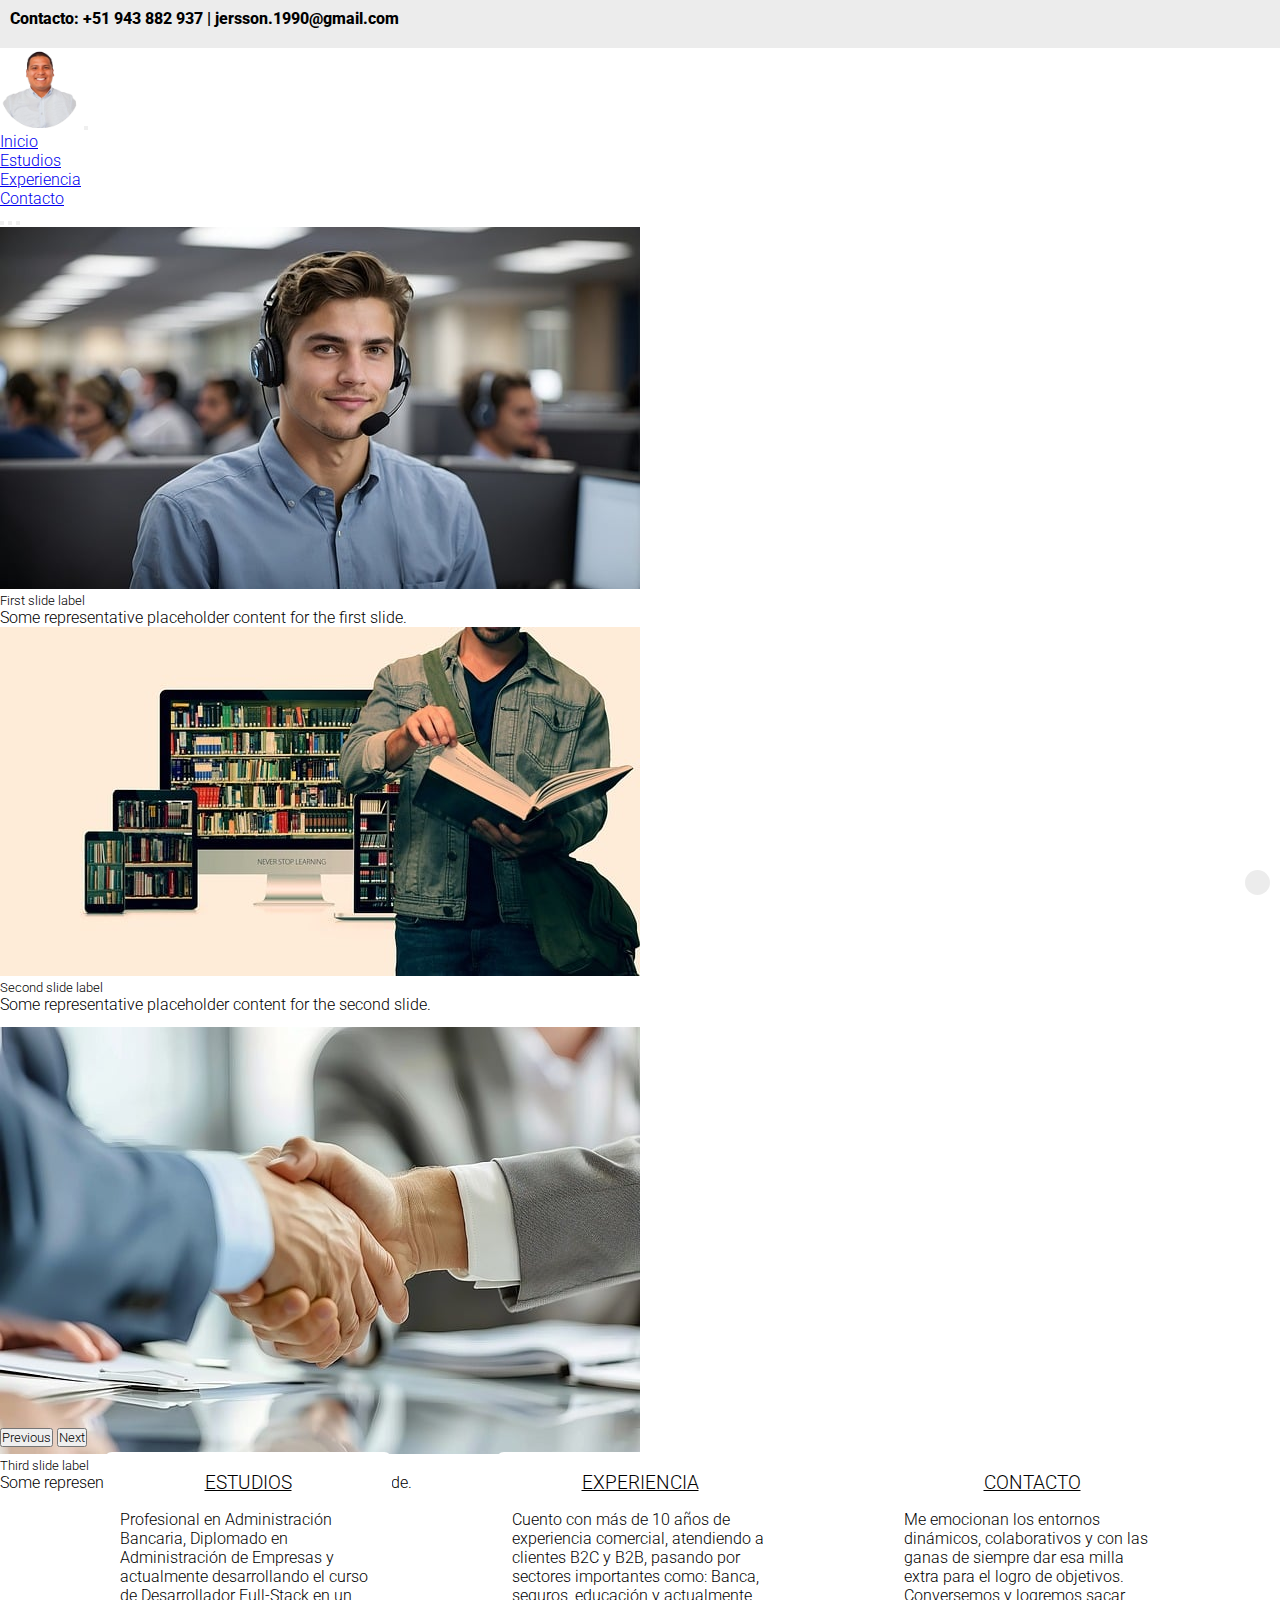
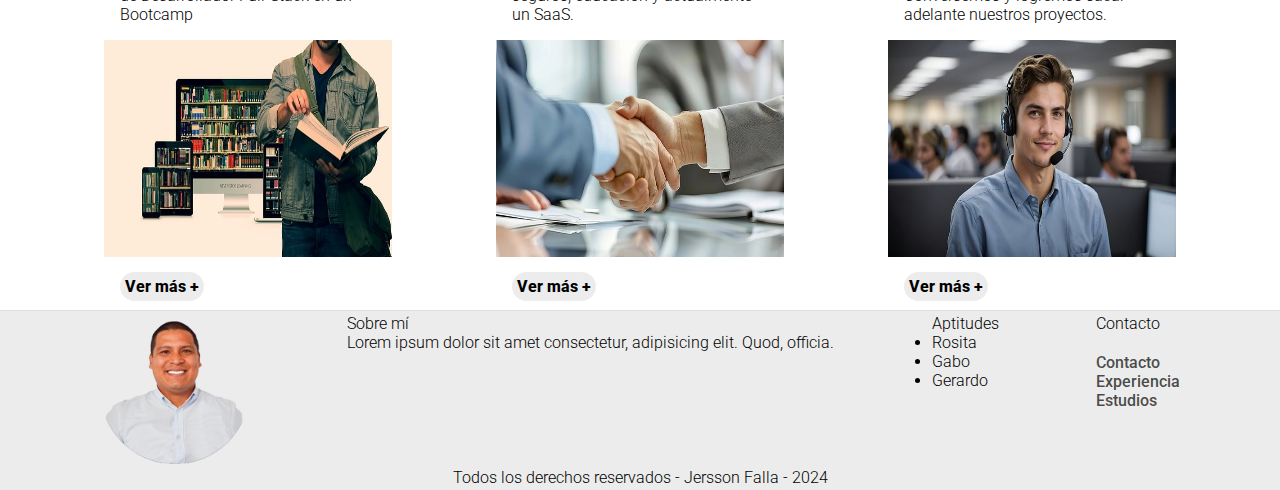
==== index.html @ 434eb65e "iniciando un nuevo proyecto" ====
<!DOCTYPE html>
<html lang="en">
<head>
    <meta charset="UTF-8">
    <meta name="viewport" content="width=device-width, initial-scale=1.0">
    <link rel="preconnect" href="https://fonts.googleapis.com">
    <link rel="preconnect" href="https://fonts.gstatic.com" crossorigin>
    <link href="https://fonts.googleapis.com/css2?family=Roboto:wght@300&display=swap" rel="stylesheet">
    <link rel="stylesheet" href="https://cdnjs.cloudflare.com/ajax/libs/font-awesome/6.5.2/css/all.min.css" integrity="sha512-SnH5WK+bZxgPHs44uWIX+LLJAJ9/2PkPKZ5QiAj6Ta86w+fsb2TkcmfRyVX3pBnMFcV7oQPJkl9QevSCWr3W6A==" crossorigin="anonymous" referrerpolicy="no-referrer" />
    <link href="https://cdn.jsdelivr.net/npm/bootstrap@5.2.3/dist/css/bootstrap.min.css" rel="stylesheet" integrity="sha384-rbsA2VBKQhggwzxH7pPCaAqO46MgnOM80zW1RWuH61DGLwZJEdK2Kadq2F9CUG65" crossorigin="anonymous">
    <link rel="stylesheet" href="./assets/css/style.css">
    <title>Home | CV Jersson Falla</title>
</head>
<body>
  <div class="contact-header">
    <div>
      <p class="phone-number">Contacto: +51 943 882 937 | jersson.1990@gmail.com</p>
    </div>
    <div class="redes-header">
      <a href="https://wa.me/51943882937" target="_blank"><i class="fa-brands fa-whatsapp"></i></a>
      <a href="https://www.linkedin.com/in/jersson-falla-peña" target="_blank"><i class="fa-brands fa-linkedin-in"></i></a>
    </div>
  </div>
  <header>
    <nav class="navbar navbar-expand-md bg-info " style="--bs-bg-opacity: .15;">
      <div class="container-fluid">
        <a class="navbar-brand" href="./index.html"><img class="imglogo" src="./assets/img/FOTO JERSSON.png" alt="logo"></a>
        <button class="navbar-toggler" type="button" data-bs-toggle="collapse" data-bs-target="#navbarNav" aria-controls="navbarNav" aria-expanded="false" aria-label="Toggle navigation">
          <span class="navbar-toggler-icon"></span>
        </button>
        <div class="collapse navbar-collapse justify-content-end" id="navbarNav">
          <ul class="navbar-nav">
            <li class="nav-item">
              <a class="nav-link active border border-white bg-light shadow-lg rounded my-2 mx-2" aria-current="page" href="./index.html">Inicio</a>
            </li>
            <li class="nav-item">
              <a class="nav-link border border-white bg-light shadow-lg rounded my-2 mx-2" href="./assets/pages/formacion.html">Estudios</a>
            </li>
            <li class="nav-item">
              <a class="nav-link border border-white bg-light shadow-lg rounded my-2 mx-2" href="./assets/pages/experiencia.html">Experiencia</a>
            </li>
            <li class="nav-item">
              <a class="nav-link border border-white bg-light shadow-lg rounded my-2 mx-2" href="./assets/pages/contacto.html">Contacto</a>
            </li>
          </ul>
        </div>
      </div>
    </nav>
  </header>
  <section>
    <div id="carouselExampleCaptions" class="carousel slide" data-bs-ride="false">
      <div class="carousel-indicators">
        <button type="button" data-bs-target="#carouselExampleCaptions" data-bs-slide-to="0" class="active" aria-current="true" aria-label="Slide 1"></button>
        <button type="button" data-bs-target="#carouselExampleCaptions" data-bs-slide-to="1" aria-label="Slide 2"></button>
        <button type="button" data-bs-target="#carouselExampleCaptions" data-bs-slide-to="2" aria-label="Slide 3"></button>
      </div>
      <div class="carousel-inner">
        <div class="carousel-item active" style="height: 400px;">
          <img src="./assets/img/call-center-8643477_640.jpg" class="d-block w-100" alt="...">
          <div class="carousel-caption d-none d-md-block">
            <h5>First slide label</h5>
            <p>Some representative placeholder content for the first slide.</p>
          </div>
        </div>
        <div class="carousel-item" style="height: 400px;">
          <img src="./assets/img/students-5523377_640.jpg" class="d-block w-100" alt="...">
          <div class="carousel-caption d-none d-md-block">
            <h5>Second slide label</h5>
            <p>Some representative placeholder content for the second slide.</p>
          </div>
        </div>
        <div class="carousel-item" style="height: 400px;">
          <img src="./assets/img/business-8598076_640.jpg" class="d-block w-100" alt="...">
          <div class="carousel-caption d-none d-md-block">
            <h5>Third slide label</h5>
            <p>Some representative placeholder content for the third slide.</p>
          </div>
        </div>
      </div>
      <button class="carousel-control-prev" type="button" data-bs-target="#carouselExampleCaptions" data-bs-slide="prev">
        <span class="carousel-control-prev-icon" aria-hidden="true"></span>
        <span class="visually-hidden">Previous</span>
      </button>
      <button class="carousel-control-next" type="button" data-bs-target="#carouselExampleCaptions" data-bs-slide="next">
        <span class="carousel-control-next-icon" aria-hidden="true"></span>
        <span class="visually-hidden">Next</span>
      </button>
    </div>
  </section>
  <section class="cards">
    <div class="card1">
      <article class="post">
          <h3>Estudios</h3>
          <p>Profesional en Administración Bancaria, Diplomado en Administración de Empresas y actualmente desarrollando el curso de Desarrollador Full-Stack en un Bootcamp</p>
          <img class="img2" src="./assets/img/students-5523377_640.jpg" alt="estudiando"/>
          <a class="link" href="./assets/pages/formacion.html">Ver más +</a>
      </article>
    </div>
    <div class="card2">
      <article class="post">
          <h3>Experiencia</h3>
          <p>Cuento con más de 10 años de experiencia comercial, atendiendo a clientes B2C y B2B, pasando por sectores importantes como: Banca, seguros, educación y actualmente un SaaS.</p>
          <img class="img2" src="./assets/img/business-8598076_640.jpg" alt="cerrando negocios"/>
          <a class="link" href="./assets/pages/experiencia.html">Ver más +</a>
      </article>
    </div>
    <div class="card3">
      <article class="post">
          <h3>Contacto</h3>
          <p>Me emocionan los entornos dinámicos, colaborativos y con las ganas de siempre dar esa milla extra para el logro de objetivos. Conversemos y logremos sacar adelante nuestros proyectos.</p>
          <img class="img2" src="./assets/img/call-center-8643477_640.jpg" alt="datos de contacto"/>
          <a class="link" href="./assets/pages/contacto.html">Ver más +</a>
      </article>
    </div>
  </section>
  <footer>
    <div class="footer">
      <div class="logofooter">
      <a href="./index.html"><img src="./assets/img/FOTO JERSSON.png" alt="logo"></a>
      </div>
      <div class="about-me">
        <h4>Sobre mí</h4>
        <p>Lorem ipsum dolor sit amet consectetur, adipisicing elit. Quod, officia.</p>
      </div>
      <div class="skills">
        <h4>Aptitudes</h4>
        <ul>
          <li>Rosita</li>
          <li>Gabo</li>
          <li>Gerardo</li>
        </ul>
      </div>
      <div class="menu-footer">
        <h4>Contacto</h4>
        <ul>
            <li><a class="contact" href="./assets/pages/contacto.html">Contacto</a></li>
            <li><a class="work" href="./assets/pages/experiencia.html">Experiencia</a></li>
            <li><a class="study" href="./assets/pages/formacion.html">Estudios</a></li>
        </ul>
      </div>
    </div>
    <div class="redes">
      <a href="callto: +51996325874" target="_blank"><i class="fa-solid fa-mobile-screen-button"></i></a>
      <a href="https://wa.me/51943882937" target="_blank"><i class="fa-brands fa-whatsapp"></i></a>
      <a href="https://www.linkedin.com/in/jersson-falla-peña" target="_blank"><i class="fa-brands fa-linkedin-in"></i></a>
    </div>
    <p class="derechos">Todos los derechos reservados - Jersson Falla - 2024</p>
  </footer>
    <a href="#" class="subir">
        <i class="fa-solid fa-angles-up"></i>
    </a>
    <script src="https://cdn.jsdelivr.net/npm/bootstrap@5.2.3/dist/js/bootstrap.bundle.min.js" integrity="sha384-kenU1KFdBIe4zVF0s0G1M5b4hcpxyD9F7jL+jjXkk+Q2h455rYXK/7HAuoJl+0I4" crossorigin="anonymous"></script>
</body>
</html>
---- assets/css/style.css ----
* {
    margin: 0;
    padding: 0;
    box-sizing: border-box;
    font-family: "Roboto", sans-serif;
    font-weight: 300;
    font-style: normal;
}

@media screen and (min-width: 226px) and (max-width: 768px) {
    .imglogo{
        width: 5em;
    }
    
    .img2{
        width: 15em;
        height: 12em;
    }

    .cards {
        display:flex;
        flex-direction: column;
    }

    .card1{
        width: 15em;
        margin-top: 5px;
        margin-bottom: 10px;
        margin-left: 10px;
        display: flex;
    }
    .card2{
        width: 15em;
        margin-top: 5px;
        margin-bottom: 10px;
        margin-left: 10px;
        display: flex;
    }
    .card3{
        width: 15em;
        margin-top: 5px;
        margin-bottom: 10px;
        margin-left: 10px;
        display: flex;
    }
    
    article {
        transition: box-shadow 0.3s ease;
        background-color: #fff;
        margin: 1rem 0;
        border-radius: 0.5rem;
        padding: 0.25rem 0;
        cursor: pointer;
    }
    
    article:hover {
        box-shadow: 0 0.1rem 0.4rem rgba(0,0,0,0.3);
    }
    
    article h3{
        margin: 1rem;
        text-align: center;
        text-transform: uppercase;
        text-decoration: underline;
    }

    article p {
        margin: 1rem;
    }

    footer {
        background-color: hsla(0, 0%, 50%, 0.15);
        border-top: 1px solid hsla(0, 0%, 0%, 0.05);
        padding: 0.2em;
    }

    .menu-footer ul {
        margin-top: 20px;
        list-style-type:none;
        display: flex;
        flex-direction: column;
 
    }

    .menu-footer li a{
        text-decoration: none;
        color: hsla(0, 0%, 0%, 0.7);
        font-weight: 500;
        margin-bottom: 20px;
        border-spacing: 2px ;
    }
    .logofooter img{
        width: 150px;
    }
    
    .footer {
        display: flex;
        justify-content: space-between;
    }
    .redes {
        display: flex;
        flex-direction: row;
        justify-content: center;
        align-items: flex-end;
        letter-spacing: 10px;
        font-size: 20px;
    }
    .subir {
        height: 25px;
        width: 25px;
        background-color:hsla(0, 0%, 50%, 0.15);
        border-radius: 50%;
        position: fixed;
        transition: 0.7s;
        right: 10px;
        bottom: 5px;
        text-align: center;
        line-height: 26px;
        font-size: 20px;
        color: black;
        box-shadow: 0px 0px 5px 5px #fff;
    }

    .derechos {
        text-align: center;
    }
    .subir:hover {
        height: 35px;
        width: 35px;
        background-color: hsla(0, 0%, 50%, 0.15);
        border-radius: 50%;
        position: fixed;
        transition: 0.7s;
        right: 10px;
        bottom: 5px;
        padding-top: 5px;
        text-align: center;
        line-height: 26px;
        font-size: 25px;
        color: hsla(0, 0%, 0%, 0.8);
        box-shadow: 0px 0px 5px 5px #fff;
    }
    }

@media screen and (min-width: 769px) and (max-width: 1500px) {
        
    .contact-header{
        height: 3em;
        display: flex;
        flex-direction: row;
        justify-content: space-between;
        background-color: hsla(0, 0%, 50%, 0.15);
        padding: 5px;
    }

    .phone-number {
        font-weight: 800;
        margin-left: 5px;
        margin-top: 4px;
    }
    
    .redes-header{
        font-size: 1.5em;
        word-spacing: 10px;
        margin-top: 2px;
        margin-bottom: 3px;
        margin-left: 5px;
        margin-right: 5px;
    }

    .redes-header .fa-whatsapp:hover {
        color:#25D366;
        font-weight: bold;
        font-size: 1.5em;
    }

    .redes-header .fa-linkedin-in:hover{
        color:#0072b1;
        font-weight: bold;
        font-size: 1.5em;
    }

    .imglogo{
        width: 5em;
    }
    .img2{
        width: 18em;
        height: 13.55em;
        margin-bottom: 1em;
    }

    .cards {
        display:flex;
        flex-direction: row;
        justify-content: space-evenly;
        flex-wrap: wrap;

    }

    .card1{
        width: 18em;
        margin-top: 5px;
        margin-bottom: 10px;
        display: flex;
    }
    .card2{
        width: 18em;
        margin-top: 5px;
        margin-bottom: 10px;
        display: flex;
    }
    .card3{
        width: 18em;
        margin-top: 5px;
        margin-bottom: 10px;
        display: flex;
    }

    article {
        transition: box-shadow 0.3s ease;
        background-color: #fff;
        border-radius: 0.5rem;
        padding: 0.25rem 0;
        cursor: pointer;
    }

    article:hover {
        box-shadow: 0 0.1rem 0.4rem rgba(0,0,0,0.3);
    }

    article h3{
        margin: 1rem;
        text-align: center;
        text-transform: uppercase;
        text-decoration: underline;
    }

    article p {
        margin: 1rem;
    }

    .link {
        font-weight: 800;
        text-decoration: none;
        color: black;
        background-color: hsla(0, 0%, 50%, 0.15);
        border-radius: 50px;
        padding: 5px;
        margin: 1em;
    }

    footer {
        background-color: hsla(0, 0%, 50%, 0.15);
        border-top: 1px solid hsla(0, 0%, 0%, 0.05);
        padding: 0.2em;
    }
    .logofooter img{
        width: 150px;
    }

    .footer {
        display: flex;
        justify-content: space-evenly;
    }

    .menu-footer ul {
        margin-top: 20px;
        list-style-type:none;
        display: flex;
        flex-direction: column;

    }

    .menu-footer li a{
        text-decoration: none;
        color: hsla(0, 0%, 0%, 0.7);
        font-weight: 500;
        margin-bottom: 20px;
        border-spacing: 2px ;
    }
    .redes {
        display: flex;
        flex-direction: row;
        justify-content: center;
        align-items: flex-end;
        letter-spacing: 10px;
        font-size: 30px;
    }

    .derechos {
        text-align: center;
    }
    .subir {
        height: 25px;
        width: 25px;
        background-color:hsla(0, 0%, 50%, 0.15);
        border-radius: 50%;
        position: fixed;
        transition: 0.7s;
        right: 10px;
        bottom: 5px;
        text-align: center;
        line-height: 26px;
        font-size: 20px;
        color: black;
        box-shadow: 0px 0px 5px 5px #fff;
    }
    .subir:hover {
        height: 35px;
        width: 35px;
        background-color: hsla(0, 0%, 50%, 0.15);
        border-radius: 50%;
        position: fixed;
        transition: 0.7s;
        right: 10px;
        bottom: 5px;
        padding-top: 5px;
        text-align: center;
        line-height: 26px;
        font-size: 25px;
        color: hsla(0, 0%, 0%, 0.8);
        box-shadow: 0px 0px 5px 5px #fff;
    }
}
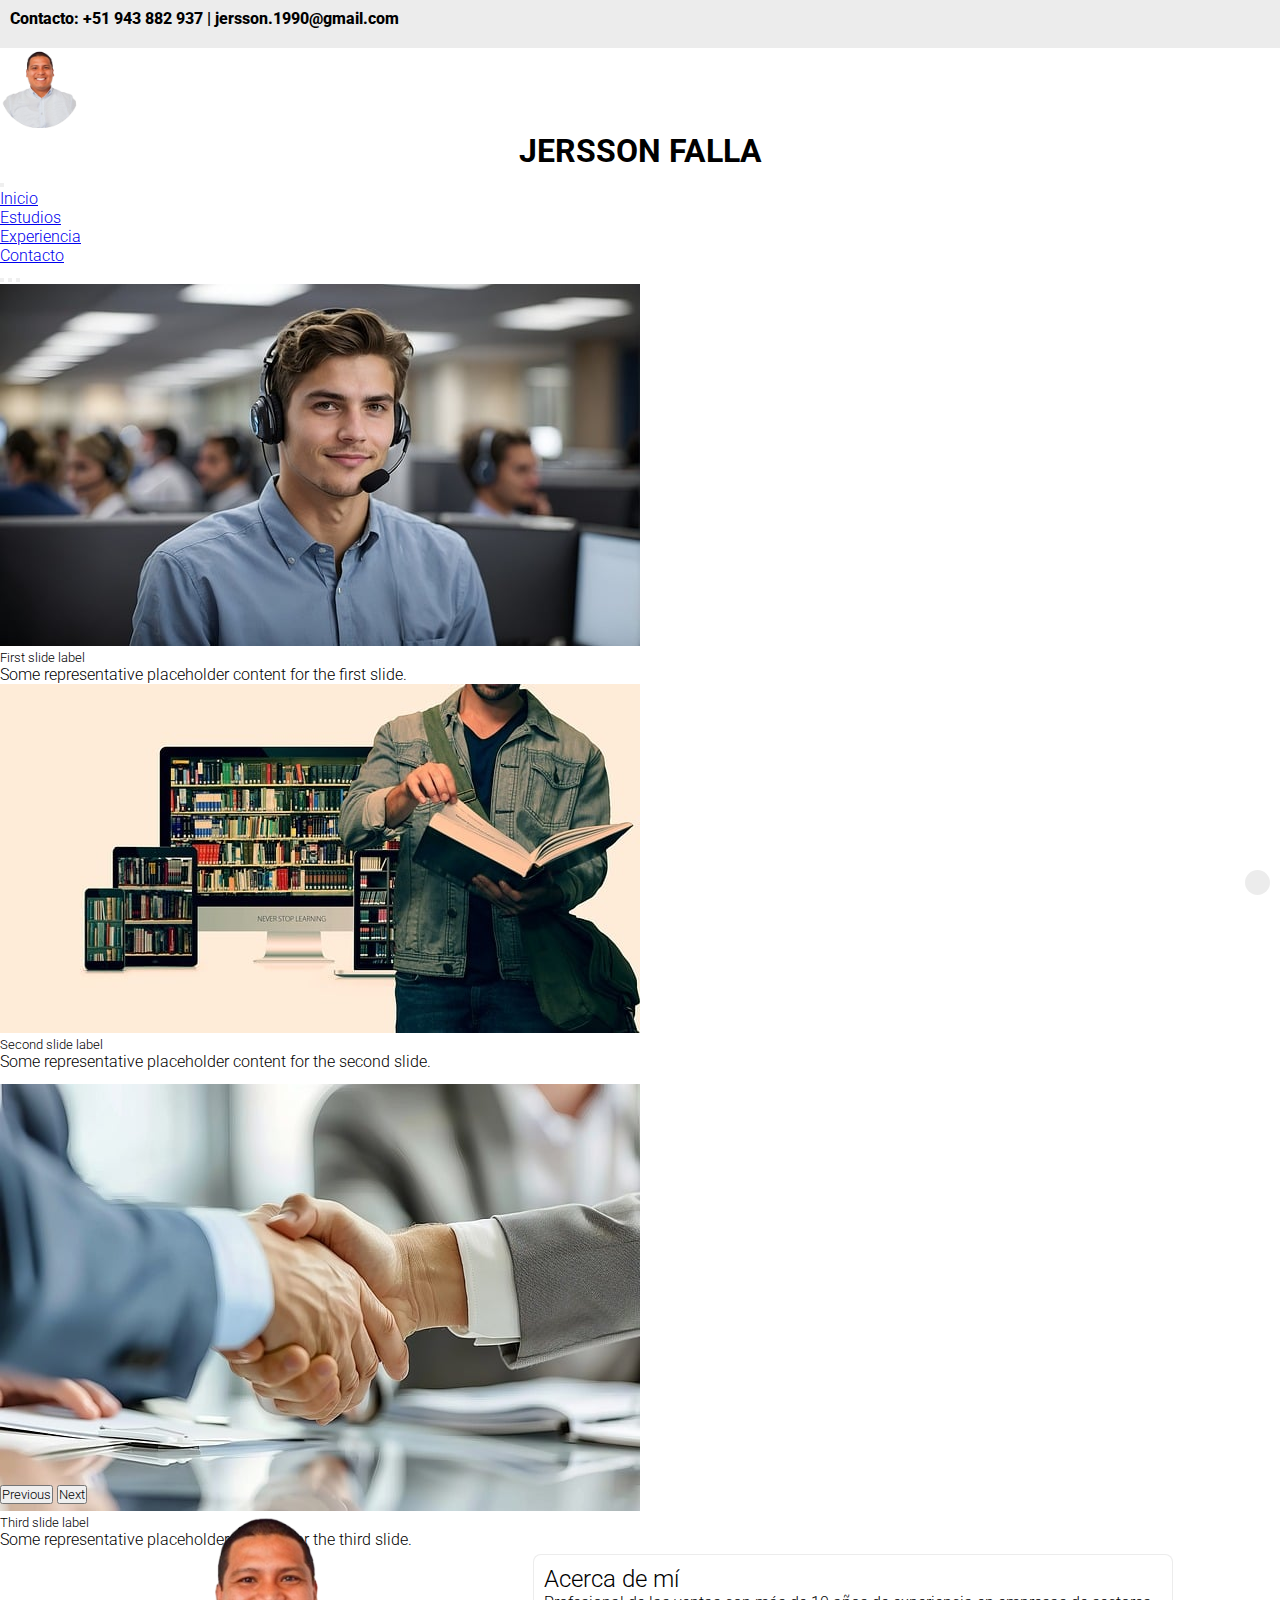
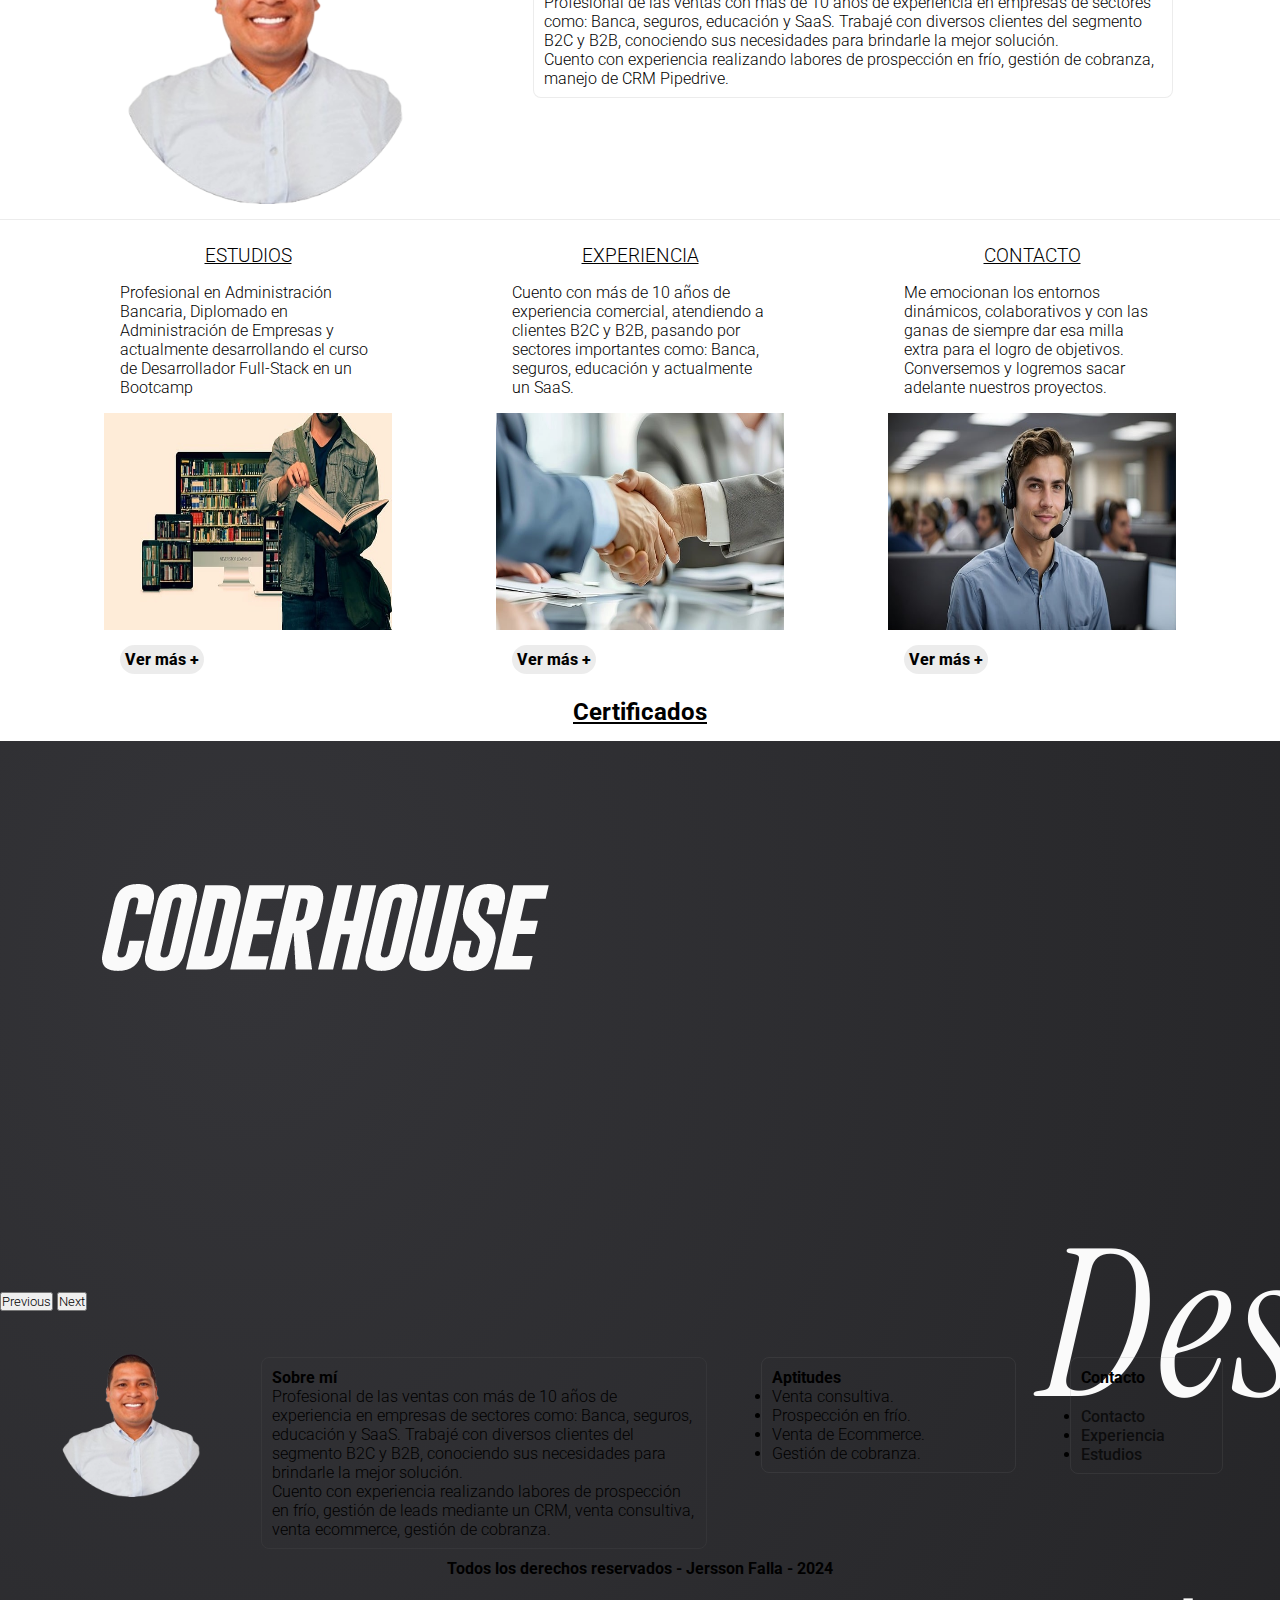
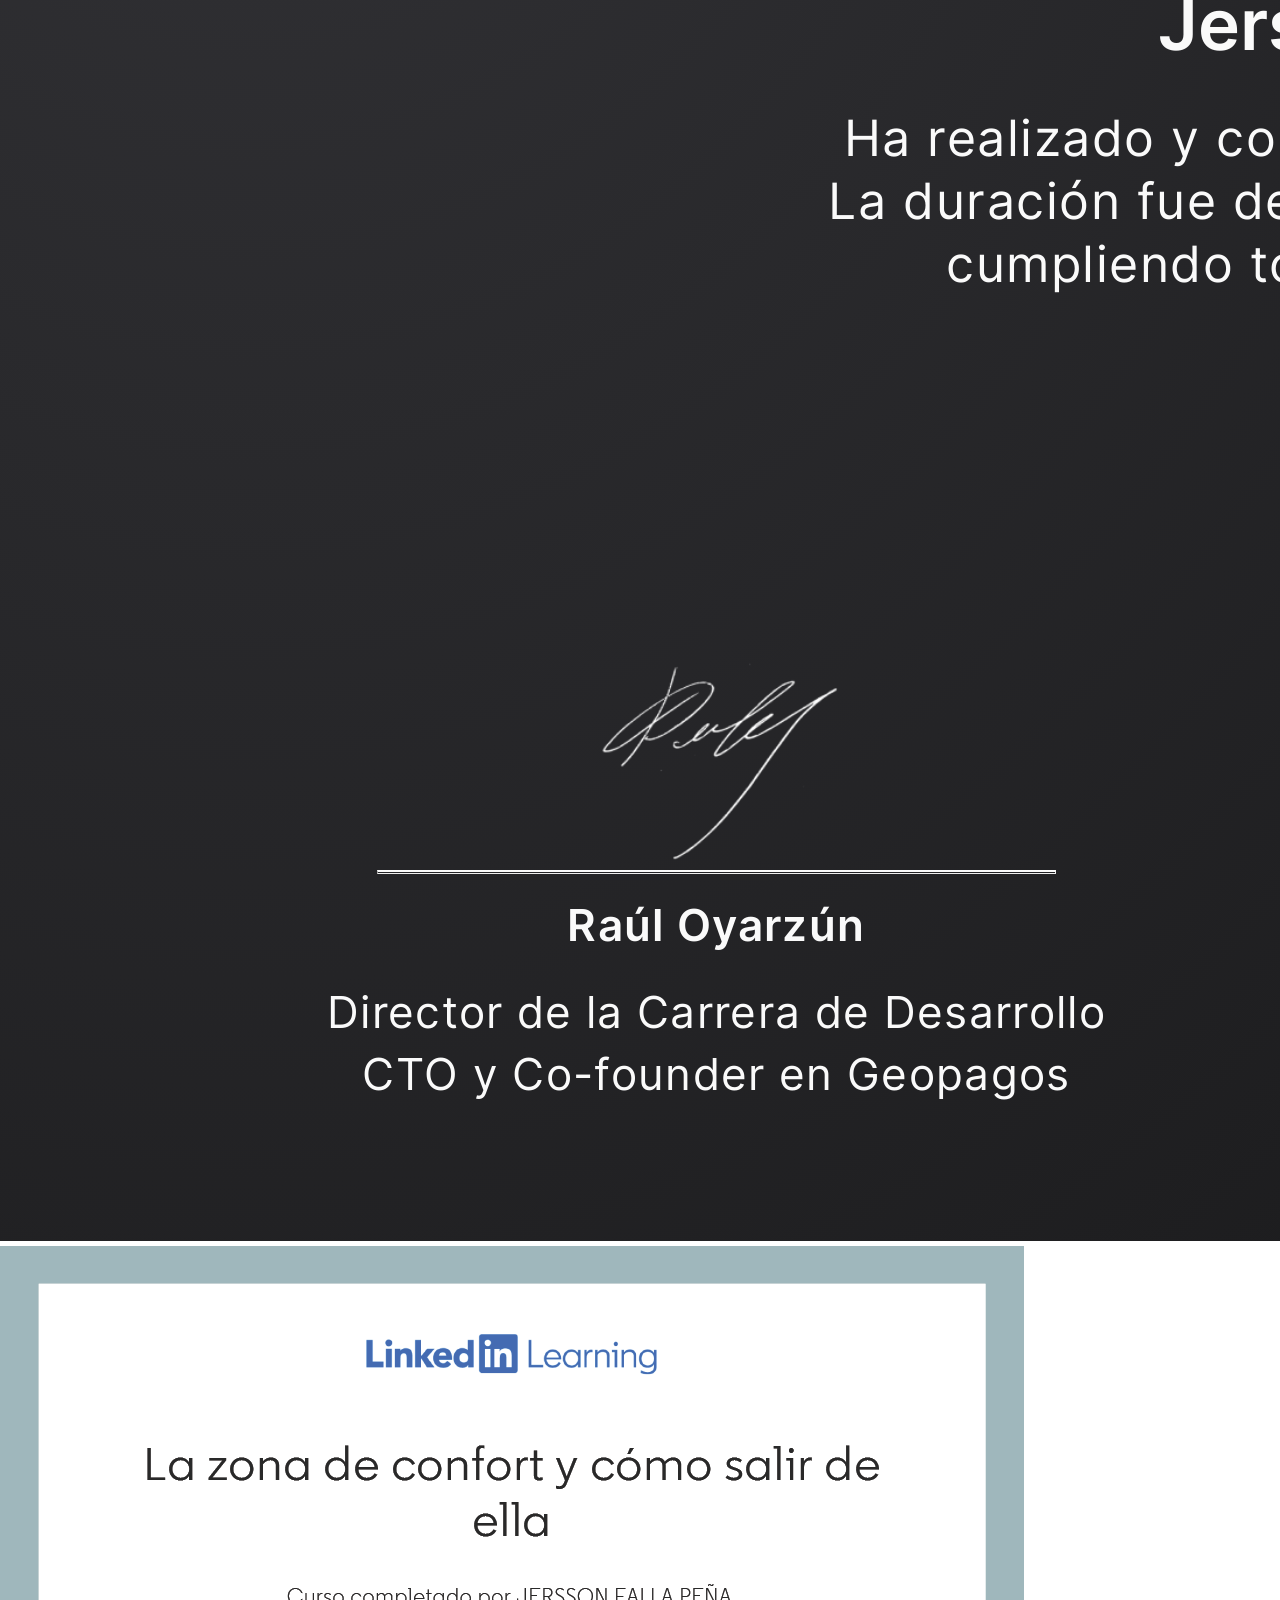
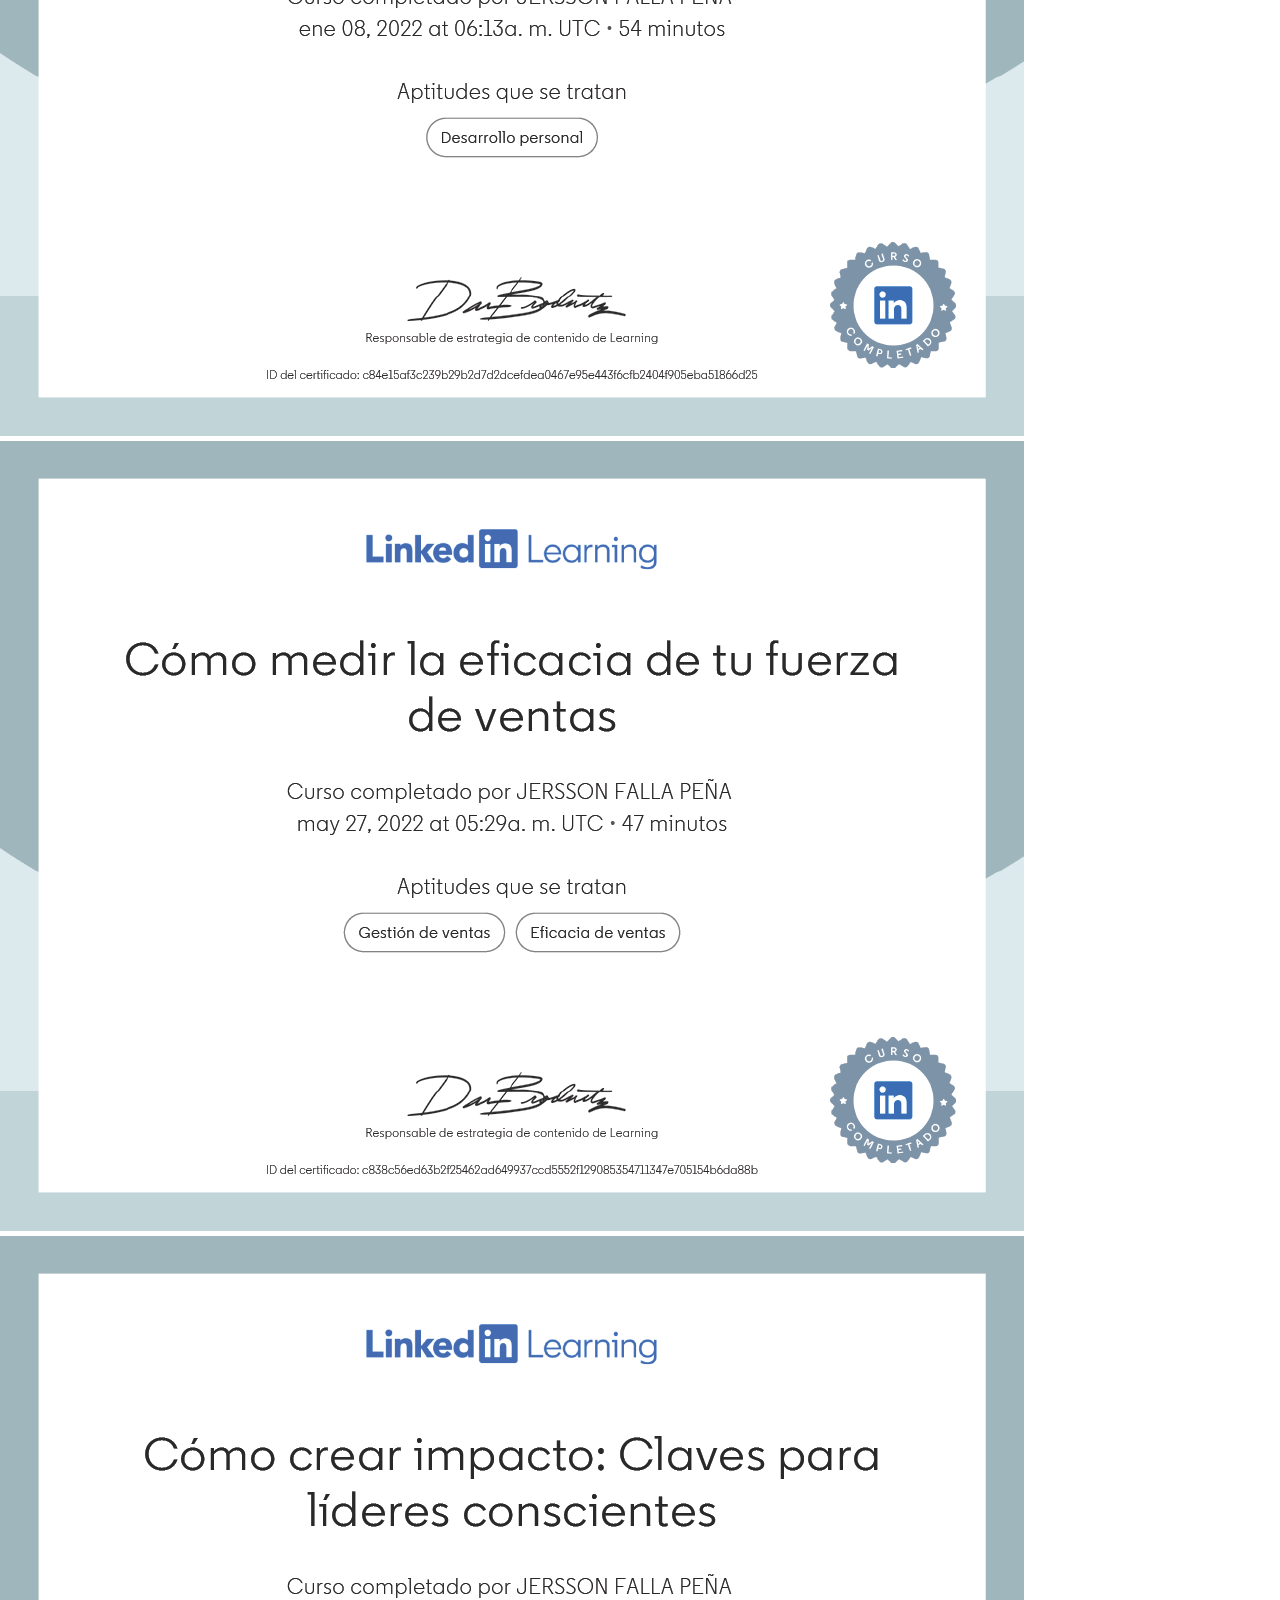
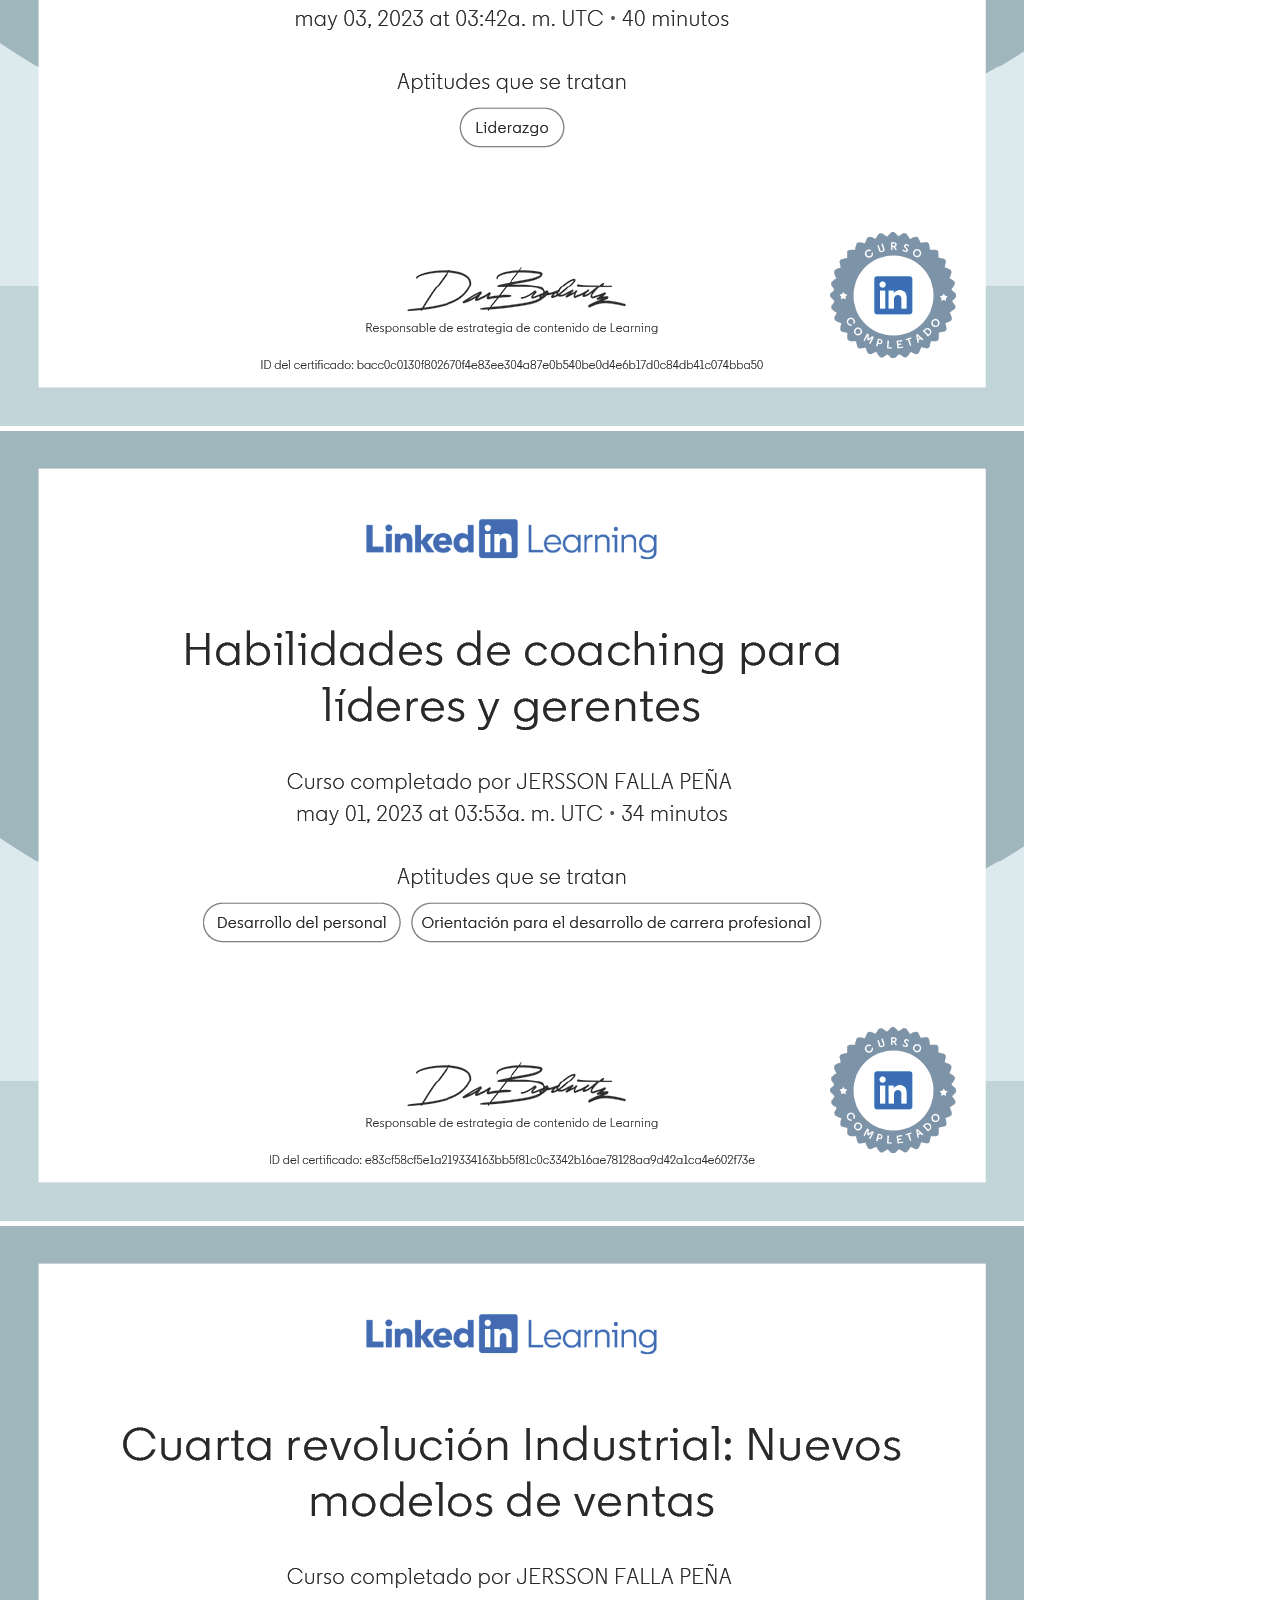
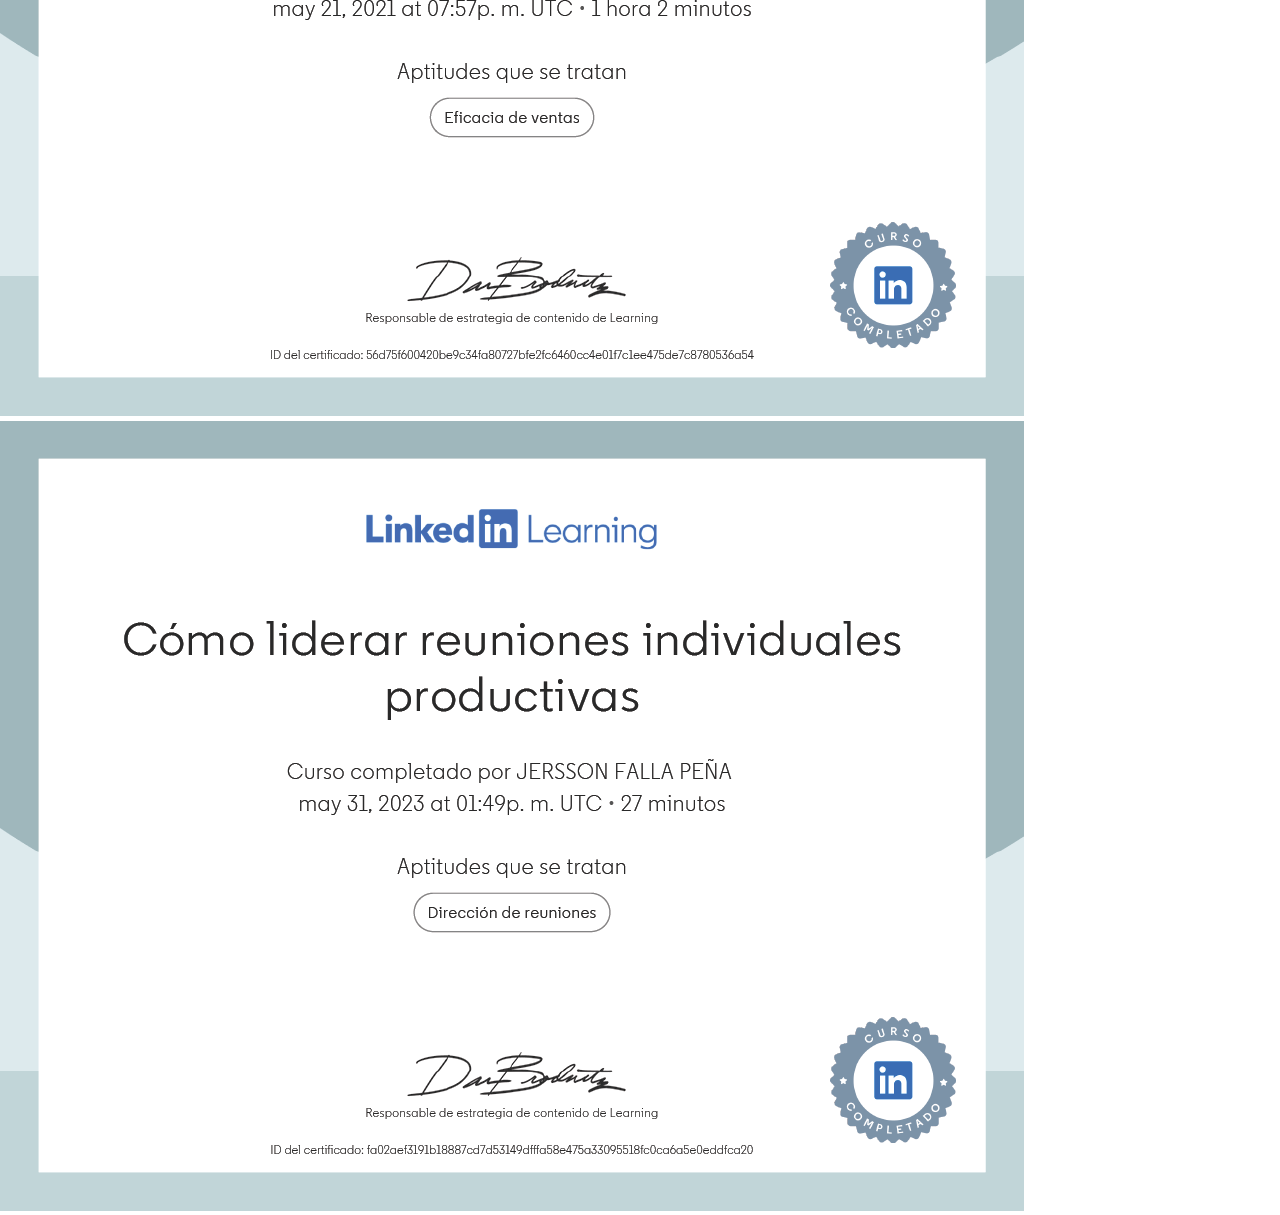
==== commit ae79da6f: "finalizando index en versión desktop" ====
--- a/index.html
+++ b/index.html
@@ -25,22 +25,23 @@
     <nav class="navbar navbar-expand-md bg-info " style="--bs-bg-opacity: .15;">
       <div class="container-fluid">
         <a class="navbar-brand" href="./index.html"><img class="imglogo" src="./assets/img/FOTO JERSSON.png" alt="logo"></a>
+        <h1>Jersson Falla</h1>
         <button class="navbar-toggler" type="button" data-bs-toggle="collapse" data-bs-target="#navbarNav" aria-controls="navbarNav" aria-expanded="false" aria-label="Toggle navigation">
           <span class="navbar-toggler-icon"></span>
         </button>
         <div class="collapse navbar-collapse justify-content-end" id="navbarNav">
           <ul class="navbar-nav">
             <li class="nav-item">
-              <a class="nav-link active border border-white bg-light shadow-lg rounded my-2 mx-2" aria-current="page" href="./index.html">Inicio</a>
-            </li>
-            <li class="nav-item">
-              <a class="nav-link border border-white bg-light shadow-lg rounded my-2 mx-2" href="./assets/pages/formacion.html">Estudios</a>
-            </li>
-            <li class="nav-item">
-              <a class="nav-link border border-white bg-light shadow-lg rounded my-2 mx-2" href="./assets/pages/experiencia.html">Experiencia</a>
-            </li>
-            <li class="nav-item">
-              <a class="nav-link border border-white bg-light shadow-lg rounded my-2 mx-2" href="./assets/pages/contacto.html">Contacto</a>
+              <a class="nav-link border border-white bg-light shadow-lg rounded my-2 mx-5 w-75 fw-bold text-center text-uppercase" aria-current="page" href="./index.html">Inicio</a>
+            </li>
+            <li class="nav-item">
+              <a class="nav-link border border-white bg-light shadow-lg rounded my-2 mx-5 w-75 fw-bold text-center text-uppercase" href="./assets/pages/formacion.html">Estudios</a>
+            </li>
+            <li class="nav-item">
+              <a class="nav-link border border-white bg-light shadow-lg rounded my-2 mx-5 w-75 fw-bold text-center text-uppercase" href="./assets/pages/experiencia.html">Experiencia</a>
+            </li>
+            <li class="nav-item">
+              <a class="nav-link border border-white bg-light shadow-lg rounded my-2 mx-5 w-75 fw-bold text-center text-uppercase" href="./assets/pages/contacto.html">Contacto</a>
             </li>
           </ul>
         </div>
@@ -56,21 +57,21 @@
       </div>
       <div class="carousel-inner">
         <div class="carousel-item active" style="height: 400px;">
-          <img src="./assets/img/call-center-8643477_640.jpg" class="d-block w-100" alt="...">
+          <img src="./assets/img/call-center-8643477_640.jpg" class="d-block w-100" alt="contacto">
           <div class="carousel-caption d-none d-md-block">
             <h5>First slide label</h5>
             <p>Some representative placeholder content for the first slide.</p>
           </div>
         </div>
         <div class="carousel-item" style="height: 400px;">
-          <img src="./assets/img/students-5523377_640.jpg" class="d-block w-100" alt="...">
+          <img src="./assets/img/students-5523377_640.jpg" class="d-block w-100" alt="estudios">
           <div class="carousel-caption d-none d-md-block">
             <h5>Second slide label</h5>
             <p>Some representative placeholder content for the second slide.</p>
           </div>
         </div>
         <div class="carousel-item" style="height: 400px;">
-          <img src="./assets/img/business-8598076_640.jpg" class="d-block w-100" alt="...">
+          <img src="./assets/img/business-8598076_640.jpg" class="d-block w-100" alt="experiencia">
           <div class="carousel-caption d-none d-md-block">
             <h5>Third slide label</h5>
             <p>Some representative placeholder content for the third slide.</p>
@@ -85,6 +86,14 @@
         <span class="carousel-control-next-icon" aria-hidden="true"></span>
         <span class="visually-hidden">Next</span>
       </button>
+    </div>
+  </section>
+  <section class="descripcion">
+    <div class="imagendeparrafo"></div>
+    <div class="parrafo">
+      <h2>Acerca de mí</h2>
+      <p>Profesional de las ventas con más de 10 años de experiencia en empresas de sectores como: Banca, seguros, educación y SaaS. Trabajé con diversos clientes del segmento B2C y B2B, conociendo sus necesidades para brindarle la mejor solución.</p>
+      <p>Cuento con experiencia realizando labores de prospección en frío, gestión de cobranza, manejo de CRM Pipedrive.</p>
     </div>
   </section>
   <section class="cards">
@@ -113,6 +122,42 @@
       </article>
     </div>
   </section>
+  <section class="certificaciones">
+    <h2 class="certificados">Certificados</h2>
+    <div id="carouselExampleInterval" class="carousel slide" data-bs-ride="carousel">
+      <div class="carousel-inner" style="height: 550px;">
+        <div class="carousel-item active" data-bs-interval="4000">
+          <img src="./assets/img/Certificado-desarrollo-web.png" class="d-block w-100" alt="certificado desarrollo web coderhouse">
+        </div>
+        <div class="carousel-item" data-bs-interval="4000">
+          <img src="./assets/img/zona-confort.png" class="d-block w-100" alt="certf linkedin">
+        </div>
+        <div class="carousel-item" data-bs-interval="4000">
+          <img src="./assets/img/eficacia-de-ventas.png" class="d-block w-100" alt="certf linkedin">
+        </div>
+        <div class="carousel-item" data-bs-interval="4000">
+          <img src="./assets/img/crear-impacto-para-lideres.png" class="d-block w-100" alt="certf linkedin">
+        </div>
+        <div class="carousel-item" data-bs-interval="4000">
+          <img src="./assets/img/habilidades-de-coaching.png" class="d-block w-100" alt="certf linkedin">
+        </div>
+        <div class="carousel-item" data-bs-interval="4000">
+          <img src="./assets/img/cuarta-revolucion-ventas.png" class="d-block w-100" alt="certf linkedin">
+        </div>
+        <div class="carousel-item" data-bs-interval="4000">
+          <img src="./assets/img/como-liderar-reuniones.png" class="d-block w-100" alt="certf linkedin">
+        </div>
+      </div>
+      <button class="carousel-control-prev" type="button" data-bs-target="#carouselExampleInterval" data-bs-slide="prev">
+        <span class="carousel-control-prev-icon" aria-hidden="true"></span>
+        <span class="visually-hidden">Previous</span>
+      </button>
+      <button class="carousel-control-next" type="button" data-bs-target="#carouselExampleInterval" data-bs-slide="next">
+        <span class="carousel-control-next-icon" aria-hidden="true"></span>
+        <span class="visually-hidden">Next</span>
+      </button>
+    </div>
+  </section>
   <footer>
     <div class="footer">
       <div class="logofooter">
@@ -120,14 +165,16 @@
       </div>
       <div class="about-me">
         <h4>Sobre mí</h4>
-        <p>Lorem ipsum dolor sit amet consectetur, adipisicing elit. Quod, officia.</p>
+        <p>Profesional de las ventas con más de 10 años de experiencia en empresas de sectores como: Banca, seguros, educación y SaaS. Trabajé con diversos clientes del segmento B2C y B2B, conociendo sus necesidades para brindarle la mejor solución.</p>
+        <p>Cuento con experiencia realizando labores de prospección en frío, gestión de leads mediante un CRM, venta consultiva, venta ecommerce, gestión de cobranza.</p>
       </div>
       <div class="skills">
         <h4>Aptitudes</h4>
         <ul>
-          <li>Rosita</li>
-          <li>Gabo</li>
-          <li>Gerardo</li>
+          <li>Venta consultiva.</li>
+          <li>Prospección en frío.</li>
+          <li>Venta de Ecommerce.</li>
+          <li>Gestión de cobranza.</li>
         </ul>
       </div>
       <div class="menu-footer">
--- a/assets/css/style.css
+++ b/assets/css/style.css
@@ -153,6 +153,12 @@
         padding: 5px;
     }
 
+    h1 {
+        font-weight: bold;
+        text-transform: uppercase;
+        text-align: center;
+    }
+
     .phone-number {
         font-weight: 800;
         margin-left: 5px;
@@ -171,13 +177,13 @@
     .redes-header .fa-whatsapp:hover {
         color:#25D366;
         font-weight: bold;
-        font-size: 1.5em;
+        font-size: 1.2em;
     }
 
     .redes-header .fa-linkedin-in:hover{
         color:#0072b1;
         font-weight: bold;
-        font-size: 1.5em;
+        font-size: 1.2em;
     }
 
     .imglogo{
@@ -187,6 +193,52 @@
         width: 18em;
         height: 13.55em;
         margin-bottom: 1em;
+    }
+
+    .nav-link:hover{
+        transition: box-shadow 0.3s ease;
+        box-shadow: 0 0.1rem 0.4rem rgba(0,0,0,0.3);
+        background-color: #fff;
+        border-radius: 0.5rem;
+        padding: 0.6rem;
+        cursor: pointer;
+    }
+
+    .descripcion {
+        display: flex;
+        flex-direction: row;
+        justify-content: space-evenly;
+        border-bottom: 1px solid hsla(0, 0%, 50%, 0.15);
+    }
+
+    .imagendeparrafo {
+        background-image: url('../img/FOTO\ JERSSON.png');
+        background-size: contain;
+        background-repeat: no-repeat;
+        background-attachment:local;
+        background-position: center;
+        width: 25%;
+        height: 300px;
+        margin-bottom: 15px;
+
+    }
+    
+    .parrafo{
+        border: 1px solid hsla(0, 0%, 50%, 0.15);
+        width: 50%;
+        height: 40%;
+        border-radius: 25px;
+        margin-top: 50px;
+        padding: 10px;
+        transition: box-shadow 0.3s ease;
+        background-color: #fff;
+        border-radius: 0.5rem;
+        padding: 0.6rem;
+        cursor: pointer;
+    }
+
+    .parrafo:hover{
+        box-shadow: 0 0.1rem 0.4rem rgba(0,0,0,0.3);
     }
 
     .cards {
@@ -249,10 +301,19 @@
         margin: 1em;
     }
 
+    .certificados{
+        text-align: center;
+        margin-bottom: 15px;
+        margin-top: 15px;
+        font-weight: bold;
+        text-decoration: underline;
+    }
+
     footer {
         background-color: hsla(0, 0%, 50%, 0.15);
         border-top: 1px solid hsla(0, 0%, 0%, 0.05);
         padding: 0.2em;
+        margin-top: 2em;
     }
     .logofooter img{
         width: 150px;
@@ -263,12 +324,55 @@
         justify-content: space-evenly;
     }
 
+    .about-me{
+        border: 1px solid hsla(0, 0%, 50%, 0.1);
+        width: 35%;
+        border-radius: 25px;
+        margin-top: 10px;
+        margin-bottom: 10px;
+        padding: 10px;
+        transition: box-shadow 0.3s ease;
+        border-radius: 0.5rem;
+        padding: 0.6rem;
+        cursor: pointer;
+    }
+
+    .skills{
+        border: 1px solid hsla(0, 0%, 50%, 0.15);
+        width: 20%;
+        height: 35%;
+        border-radius: 25px;
+        margin-top: 10px;
+        padding: 10px;
+        transition: box-shadow 0.3s ease;
+        border-radius: 0.5rem;
+        padding: 0.6rem;
+        cursor: pointer;
+
+    }
+
+    .menu-footer {
+        border: 1px solid hsla(0, 0%, 50%, 0.15);
+        width: 12%;
+        height: 40%;
+        border-radius: 25px;
+        margin-top: 10px;
+        padding: 10px;
+        transition: box-shadow 0.3s ease;
+        border-radius: 0.5rem;
+        padding: 0.6rem;
+        cursor: pointer; 
+    }
+
     .menu-footer ul {
         margin-top: 20px;
-        list-style-type:none;
         display: flex;
         flex-direction: column;
 
+    }
+
+    h4{
+        font-weight: bold;
     }
 
     .menu-footer li a{
@@ -287,8 +391,27 @@
         font-size: 30px;
     }
 
+    .redes .fa-mobile-screen-button:hover{
+        color:#000000;
+        font-weight: bold;
+        font-size: 1.2em;
+    }
+
+    .redes .fa-whatsapp:hover {
+        color:#25D366;
+        font-weight: bold;
+        font-size: 1.2em;
+    }
+
+    .redes .fa-linkedin-in:hover{
+        color:#0072b1;
+        font-weight: bold;
+        font-size: 1.2em;
+    }
+
     .derechos {
         text-align: center;
+        font-weight: bold;
     }
     .subir {
         height: 25px;
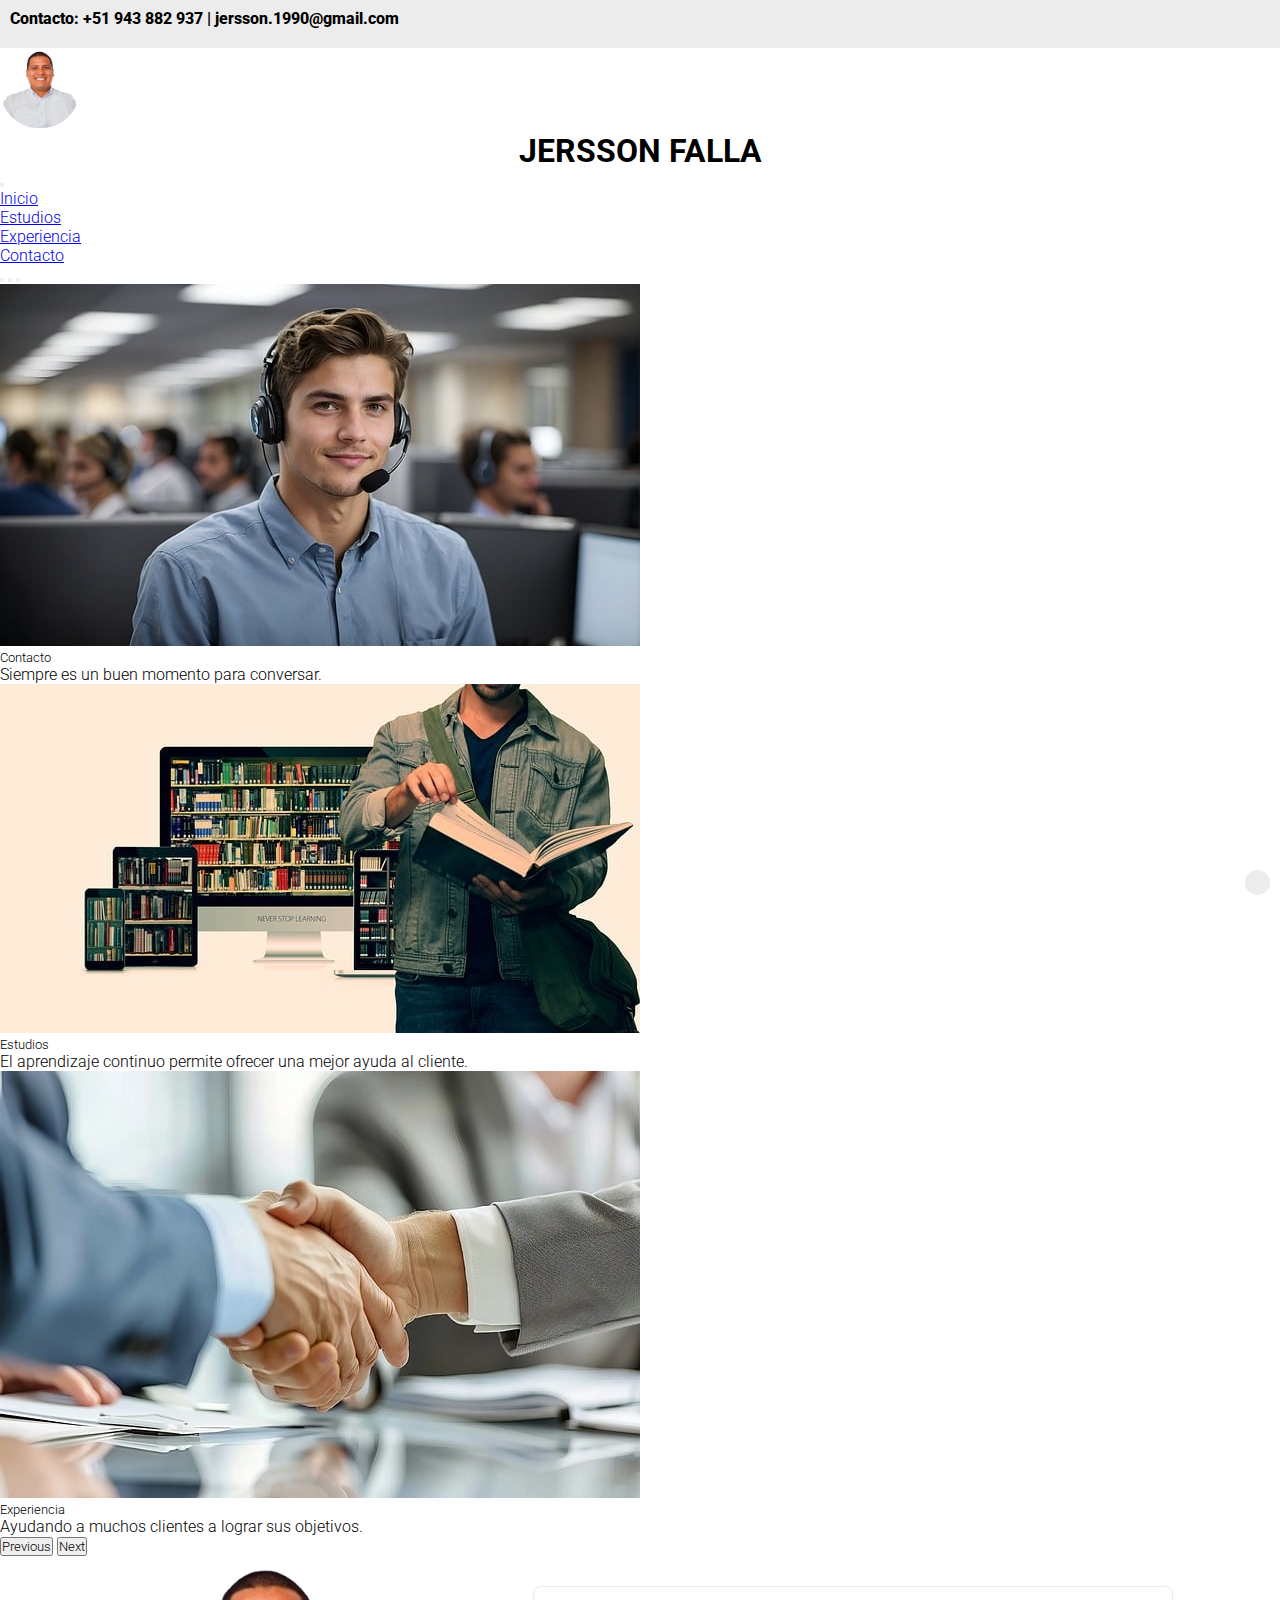
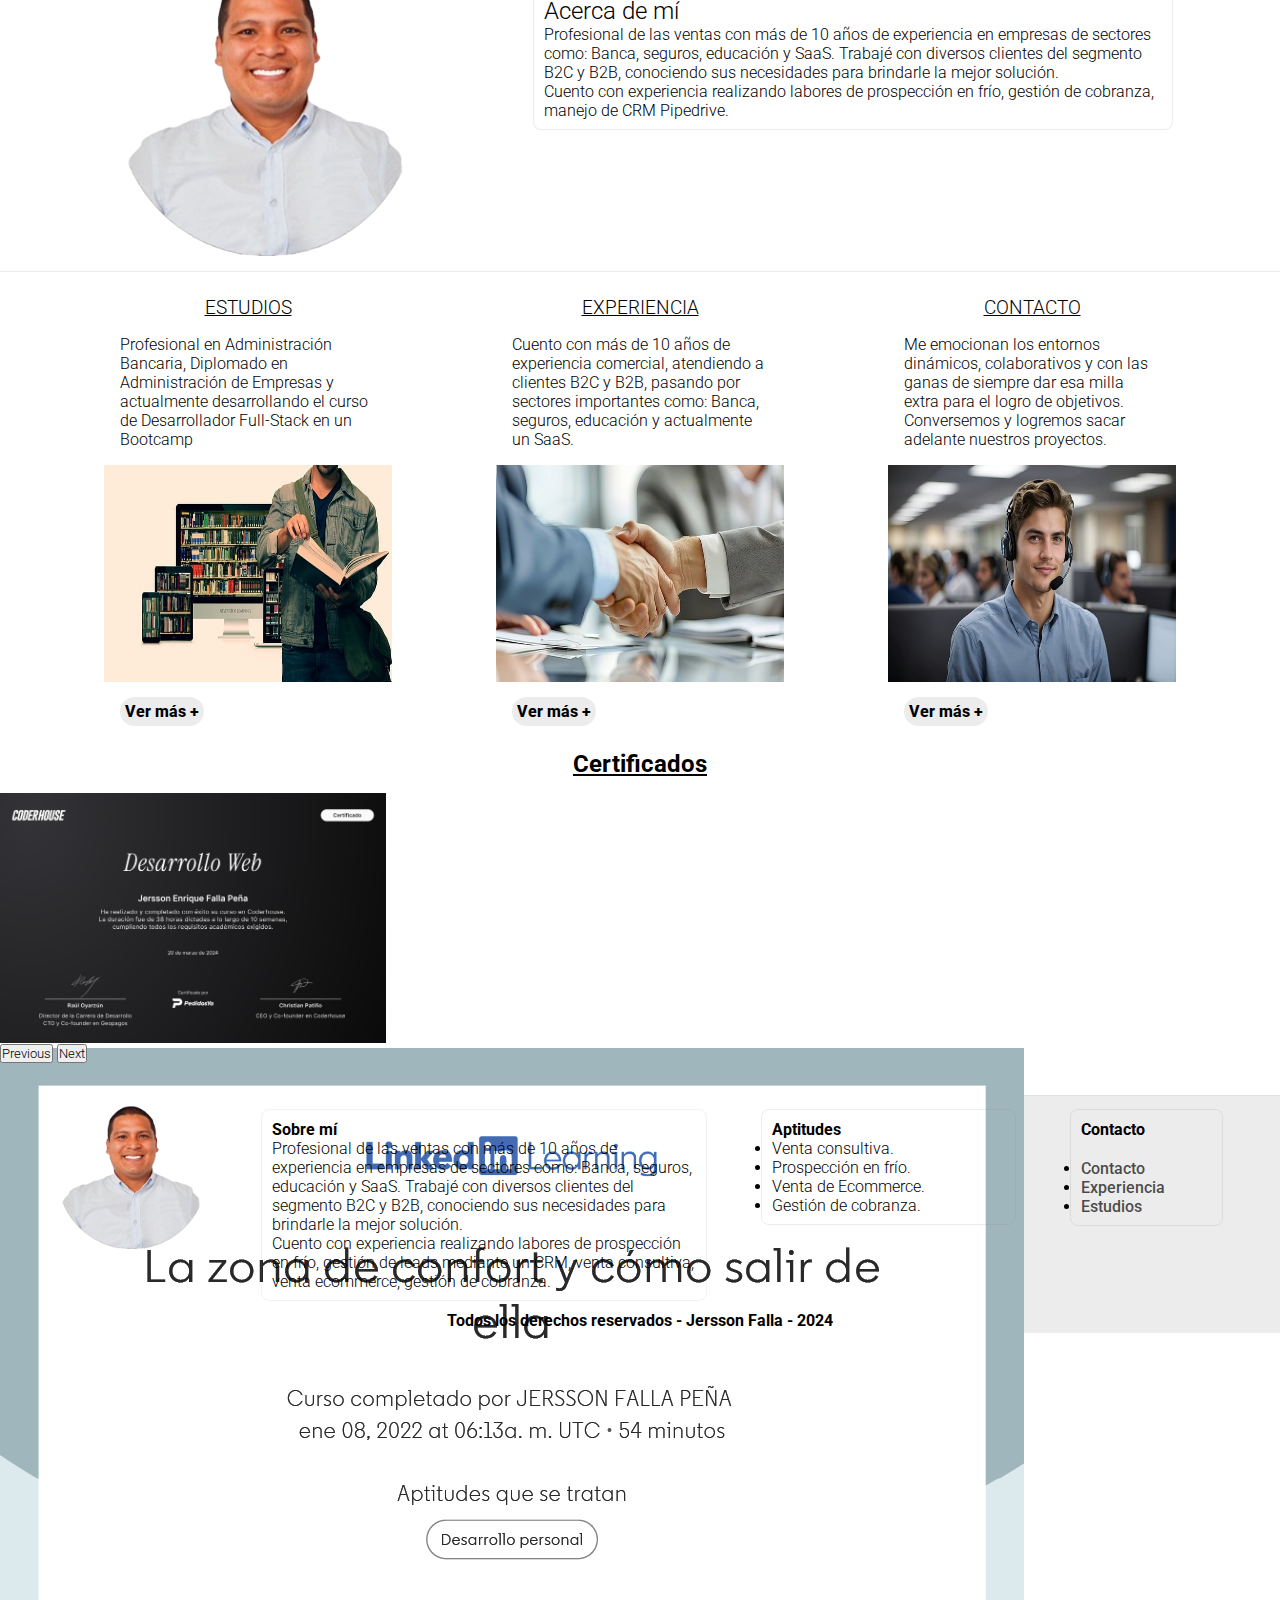
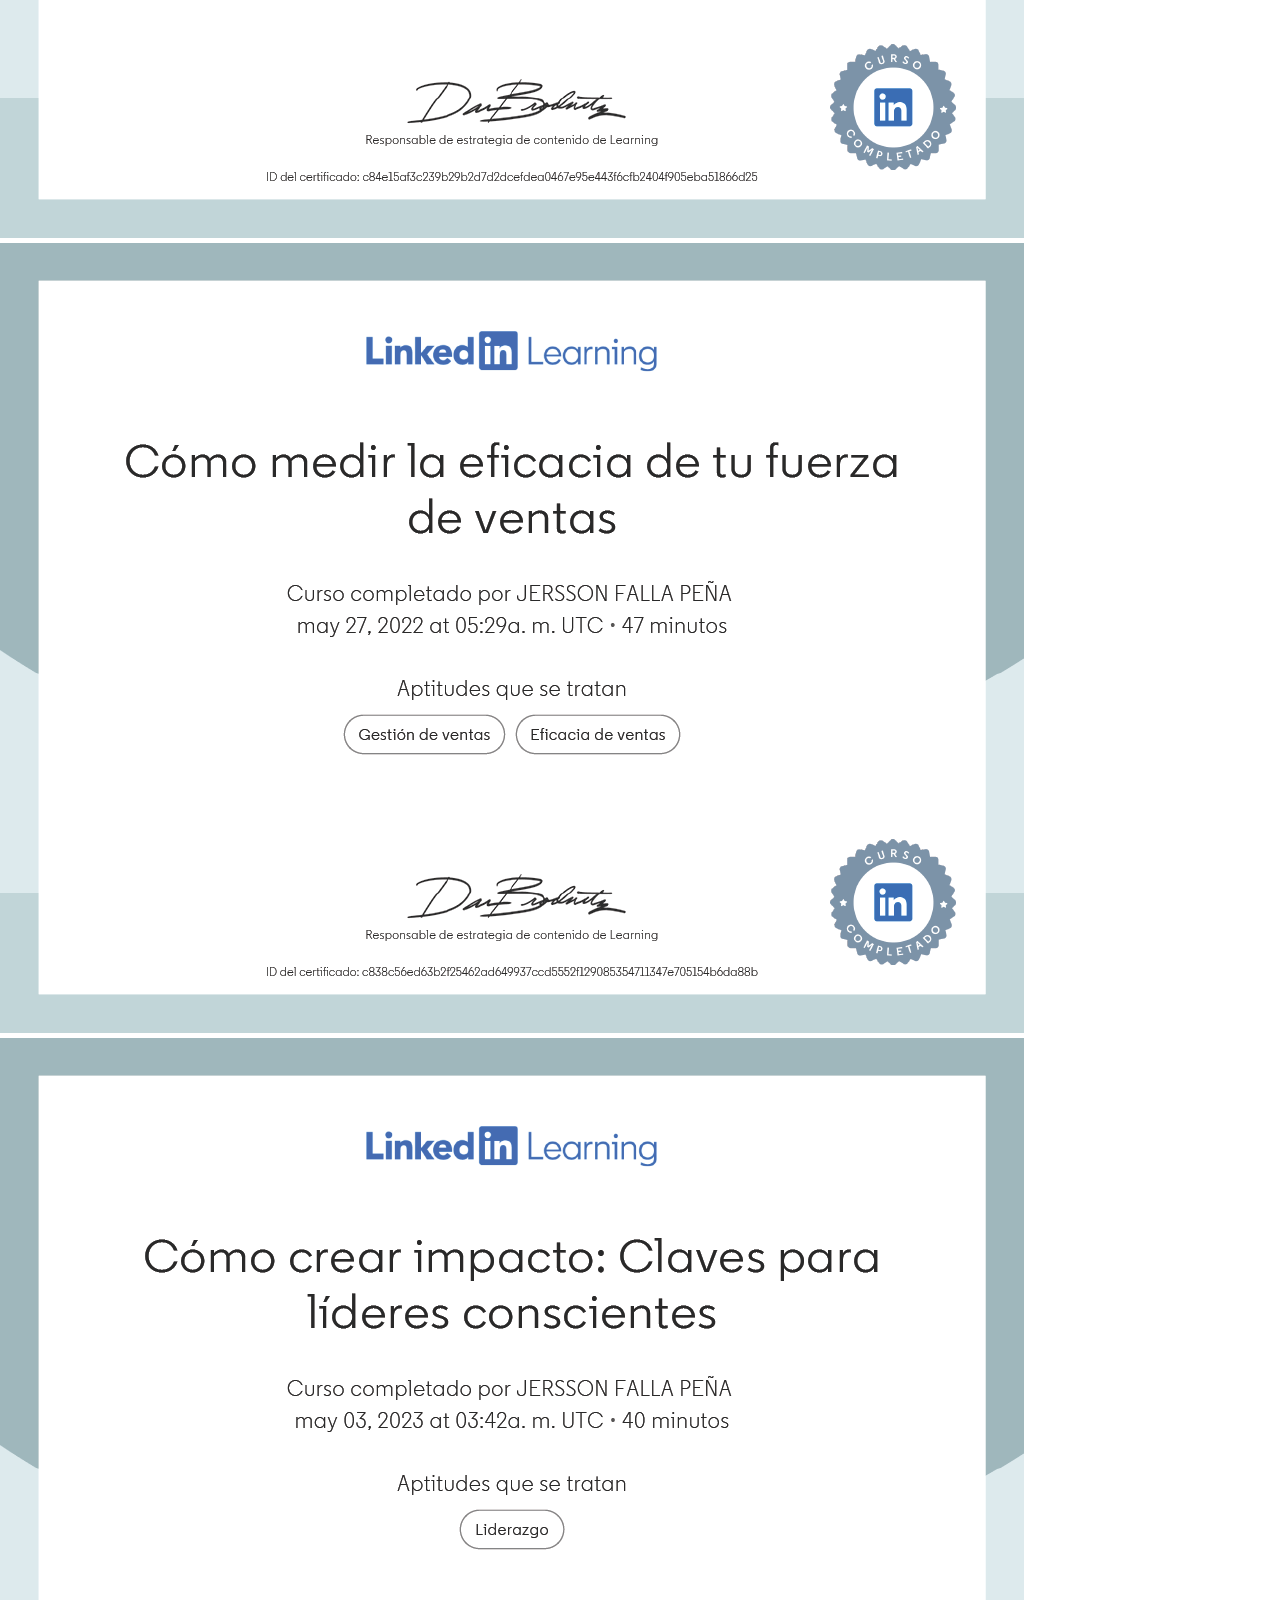
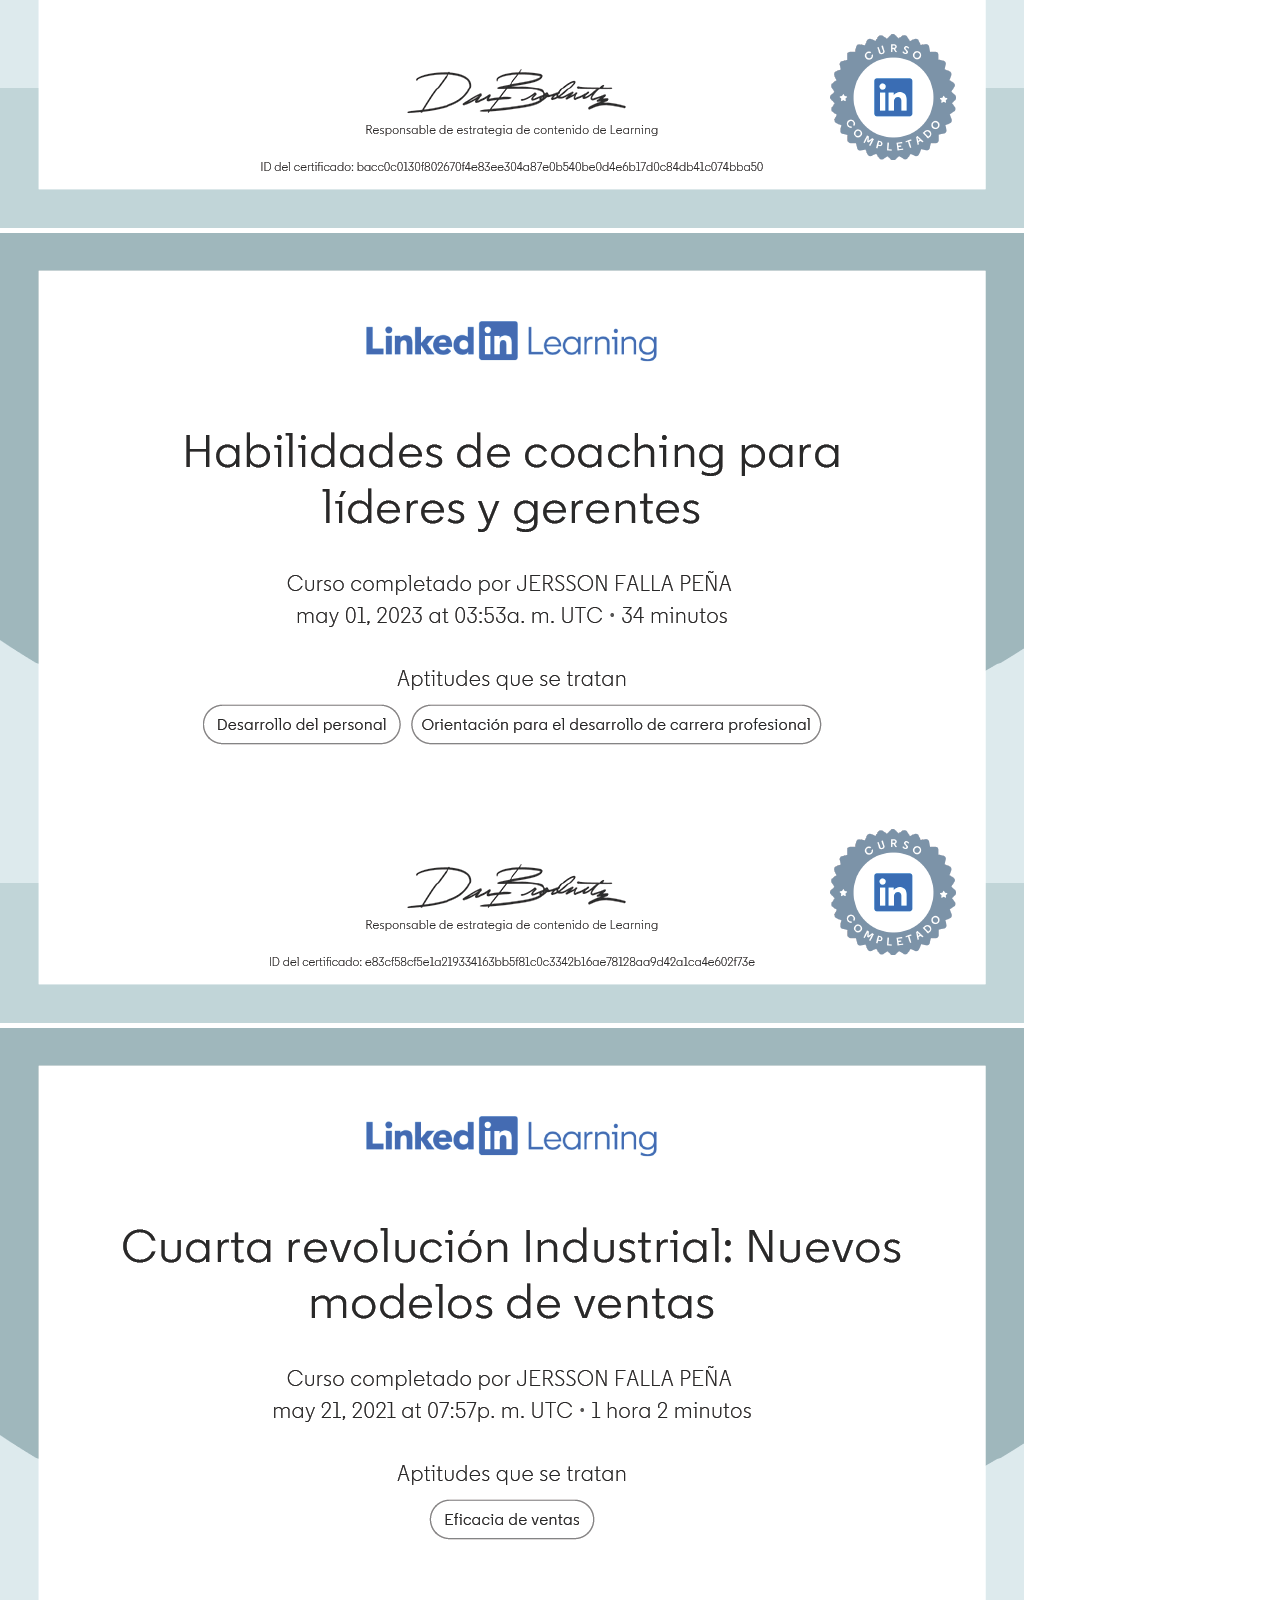
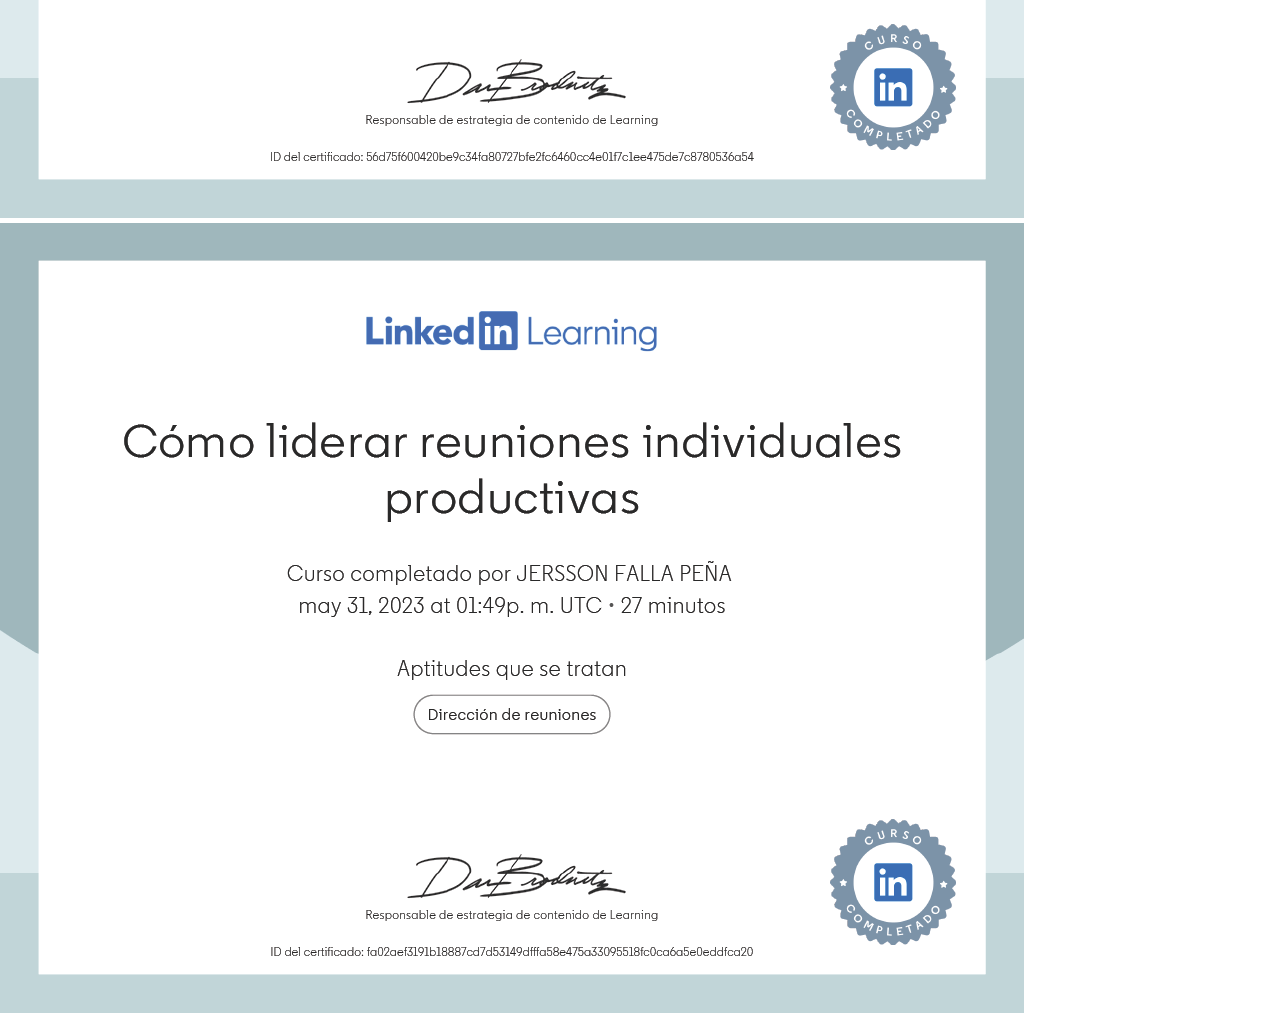
==== commit 8a827db0: "personalizando el index en mobile" ====
--- a/index.html
+++ b/index.html
@@ -32,16 +32,16 @@
         <div class="collapse navbar-collapse justify-content-end" id="navbarNav">
           <ul class="navbar-nav">
             <li class="nav-item">
-              <a class="nav-link border border-white bg-light shadow-lg rounded my-2 mx-5 w-75 fw-bold text-center text-uppercase" aria-current="page" href="./index.html">Inicio</a>
-            </li>
-            <li class="nav-item">
-              <a class="nav-link border border-white bg-light shadow-lg rounded my-2 mx-5 w-75 fw-bold text-center text-uppercase" href="./assets/pages/formacion.html">Estudios</a>
-            </li>
-            <li class="nav-item">
-              <a class="nav-link border border-white bg-light shadow-lg rounded my-2 mx-5 w-75 fw-bold text-center text-uppercase" href="./assets/pages/experiencia.html">Experiencia</a>
-            </li>
-            <li class="nav-item">
-              <a class="nav-link border border-white bg-light shadow-lg rounded my-2 mx-5 w-75 fw-bold text-center text-uppercase" href="./assets/pages/contacto.html">Contacto</a>
+              <a class="nav-link border border-white bg-light shadow-lg rounded my-2 mx-2 fw-bold text-center text-uppercase" aria-current="page" href="./index.html">Inicio</a>
+            </li>
+            <li class="nav-item">
+              <a class="nav-link border border-white bg-light shadow-lg rounded my-2 mx-2 fw-bold text-center text-uppercase" href="./assets/pages/formacion.html">Estudios</a>
+            </li>
+            <li class="nav-item">
+              <a class="nav-link border border-white bg-light shadow-lg rounded my-2 mx-2 fw-bold text-center text-uppercase" href="./assets/pages/experiencia.html">Experiencia</a>
+            </li>
+            <li class="nav-item">
+              <a class="nav-link border border-white bg-light shadow-lg rounded my-2 mx-2 fw-bold text-center text-uppercase" href="./assets/pages/contacto.html">Contacto</a>
             </li>
           </ul>
         </div>
@@ -56,25 +56,25 @@
         <button type="button" data-bs-target="#carouselExampleCaptions" data-bs-slide-to="2" aria-label="Slide 3"></button>
       </div>
       <div class="carousel-inner">
-        <div class="carousel-item active" style="height: 400px;">
+        <div class="carousel-item active">
           <img src="./assets/img/call-center-8643477_640.jpg" class="d-block w-100" alt="contacto">
           <div class="carousel-caption d-none d-md-block">
-            <h5>First slide label</h5>
-            <p>Some representative placeholder content for the first slide.</p>
+            <h5>Contacto</h5>
+            <p>Siempre es un buen momento para conversar.</p>
           </div>
         </div>
-        <div class="carousel-item" style="height: 400px;">
+        <div class="carousel-item">
           <img src="./assets/img/students-5523377_640.jpg" class="d-block w-100" alt="estudios">
           <div class="carousel-caption d-none d-md-block">
-            <h5>Second slide label</h5>
-            <p>Some representative placeholder content for the second slide.</p>
+            <h5>Estudios</h5>
+            <p>El aprendizaje continuo permite ofrecer una mejor ayuda al cliente.</p>
           </div>
         </div>
-        <div class="carousel-item" style="height: 400px;">
+        <div class="carousel-item">
           <img src="./assets/img/business-8598076_640.jpg" class="d-block w-100" alt="experiencia">
           <div class="carousel-caption d-none d-md-block">
-            <h5>Third slide label</h5>
-            <p>Some representative placeholder content for the third slide.</p>
+            <h5>Experiencia</h5>
+            <p>Ayudando a muchos clientes a lograr sus objetivos.</p>
           </div>
         </div>
       </div>
@@ -125,9 +125,9 @@
   <section class="certificaciones">
     <h2 class="certificados">Certificados</h2>
     <div id="carouselExampleInterval" class="carousel slide" data-bs-ride="carousel">
-      <div class="carousel-inner" style="height: 550px;">
+      <div class="carousel-inner" style="height: 250px;">
         <div class="carousel-item active" data-bs-interval="4000">
-          <img src="./assets/img/Certificado-desarrollo-web.png" class="d-block w-100" alt="certificado desarrollo web coderhouse">
+          <img src="./assets/img/Certificado-desarrollo-web.png" style="height: 250px;" class="d-block w-100" alt="certificado desarrollo web coderhouse">
         </div>
         <div class="carousel-item" data-bs-interval="4000">
           <img src="./assets/img/zona-confort.png" class="d-block w-100" alt="certf linkedin">
--- a/assets/css/style.css
+++ b/assets/css/style.css
@@ -8,13 +8,86 @@
 }
 
 @media screen and (min-width: 226px) and (max-width: 768px) {
+    .contact-header{
+        height: 3.5em;
+        display: flex;
+        flex-direction: row;
+        justify-content: space-between;
+        background-color: hsla(0, 0%, 50%, 0.15);
+        padding: 5px;
+    }
+
+    .phone-number {
+        font-weight: 800;
+        margin-left: 5px;
+        margin-top: 4px;
+    }
+    
+    .redes-header{
+        font-size: 1em;
+        word-spacing: 5px;
+        margin-top: 2px;
+        margin-bottom: 3px;
+        margin-left: 5px;
+        margin-right: 5px;
+    }
+
+    .redes-header .fa-whatsapp:hover {
+        color:#25D366;
+        font-weight: bold;
+        font-size: 1.2em;
+    }
+
+    .redes-header .fa-linkedin-in:hover{
+        color:#0072b1;
+        font-weight: bold;
+        font-size: 1.2em;
+    }
+
+    h1 {
+        font-weight: bold;
+        text-transform: uppercase;
+        text-align: center;
+    }
+    
     .imglogo{
         width: 5em;
+        margin-left: 50px;
     }
     
     .img2{
         width: 15em;
         height: 12em;
+        margin-bottom: 12px;
+    }
+
+    .descripcion {
+        border-bottom: 1px solid hsla(0, 0%, 50%, 0.15);
+    }
+
+    .imagendeparrafo {
+        background-image: url('../img/FOTO\ JERSSON.png');
+        background-size: contain;
+        background-repeat: no-repeat;
+        background-attachment:local;
+        width: 75%;
+        height: 260px;
+    }
+    .parrafo{
+        border: 1px solid hsla(0, 0%, 50%, 0.15);
+        width: 20em;
+        border-radius: 25px;
+        margin-bottom: 5px;
+        padding: 10px;
+        transition: box-shadow 0.3s ease;
+        background-color: #fff;
+        border-radius: 0.5rem;
+        padding: 0.6rem;
+        cursor: pointer;
+    }
+
+    .parrafo:hover{
+        box-shadow: 0 0.1rem 0.4rem rgba(0,0,0,0.3);
     }
 
     .cards {
@@ -68,10 +141,21 @@
         margin: 1rem;
     }
 
+    .link {
+        font-weight: 800;
+        text-decoration: none;
+        color: black;
+        background-color: hsla(0, 0%, 50%, 0.15);
+        border-radius: 50px;
+        padding: 5px;
+        margin: 5px;
+    }
+
     footer {
         background-color: hsla(0, 0%, 50%, 0.15);
         border-top: 1px solid hsla(0, 0%, 0%, 0.05);
         padding: 0.2em;
+        margin-top: 10px;
     }
 
     .menu-footer ul {
@@ -228,7 +312,8 @@
         width: 50%;
         height: 40%;
         border-radius: 25px;
-        margin-top: 50px;
+        margin-top: 30px;
+        margin-bottom: 20px;
         padding: 10px;
         transition: box-shadow 0.3s ease;
         background-color: #fff;
@@ -372,7 +457,7 @@
     }
 
     h4{
-        font-weight: bold;
+        font-weight: 700;
     }
 
     .menu-footer li a{
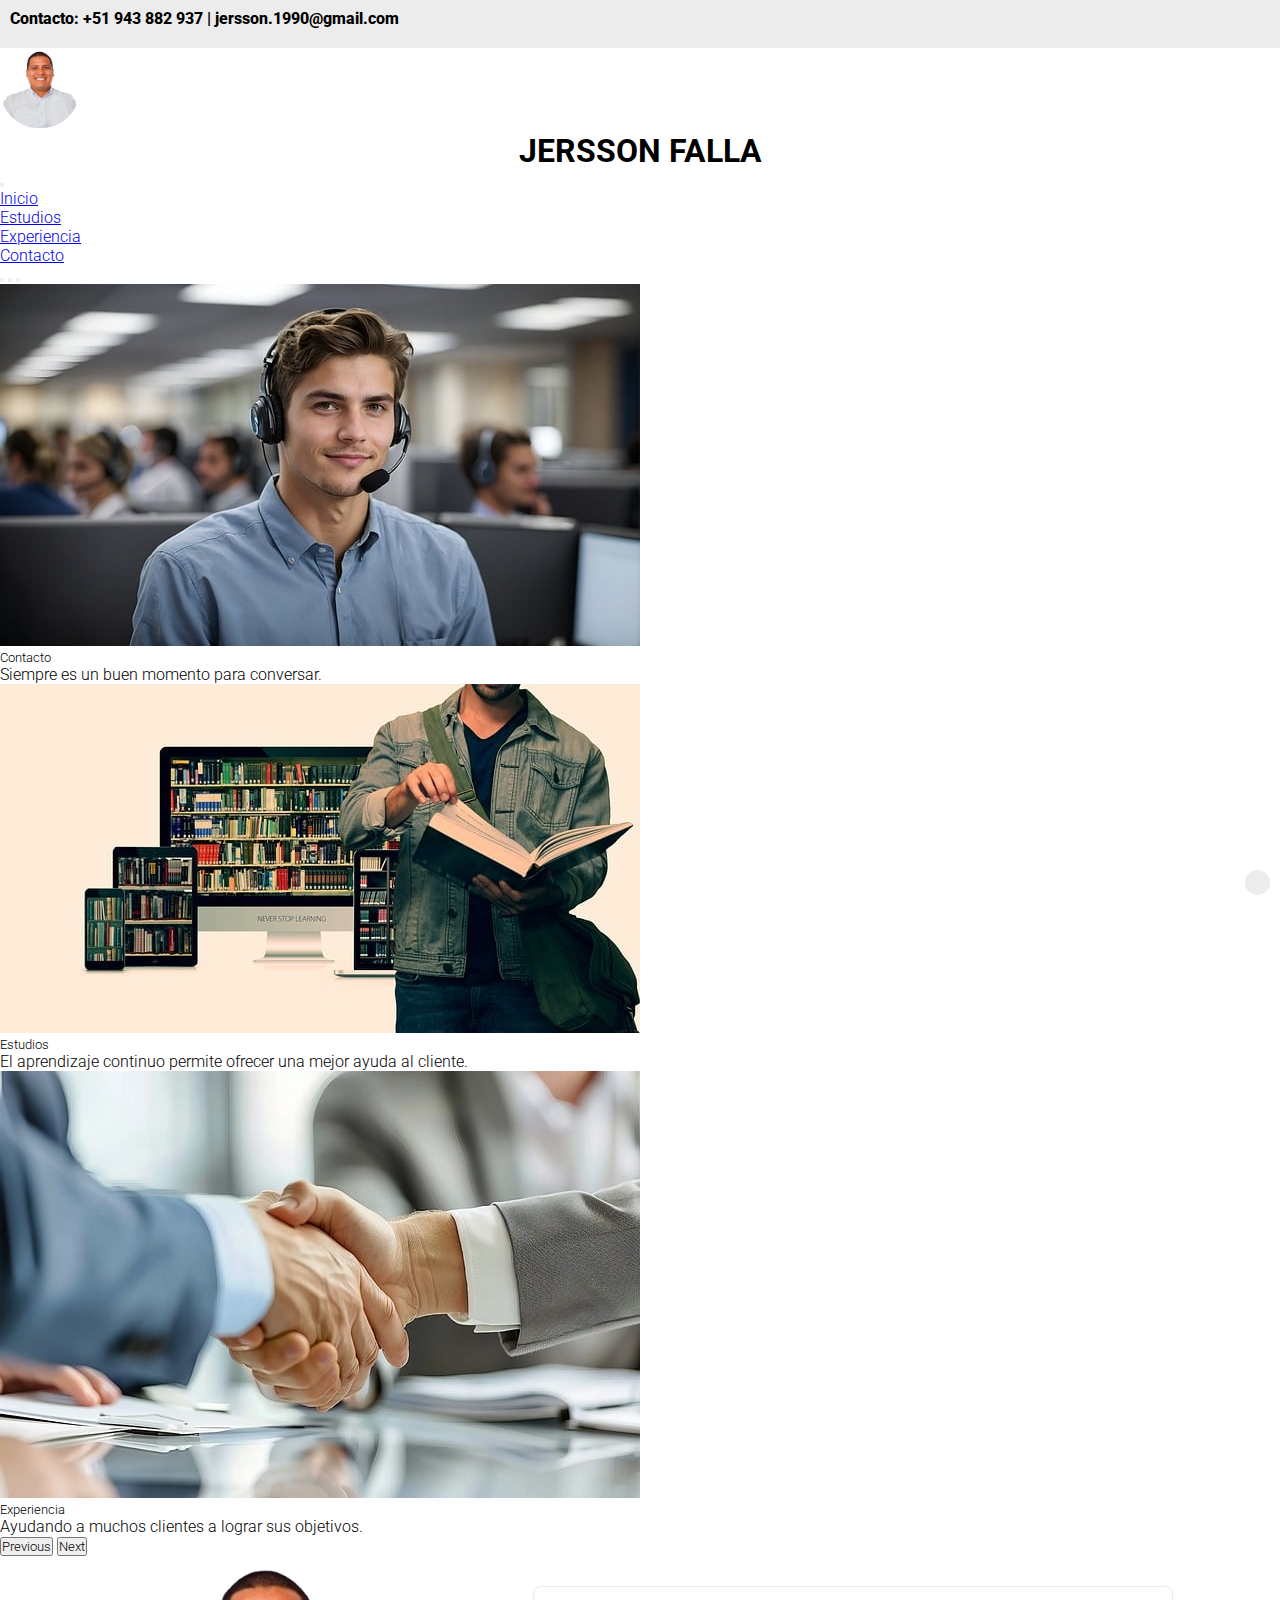
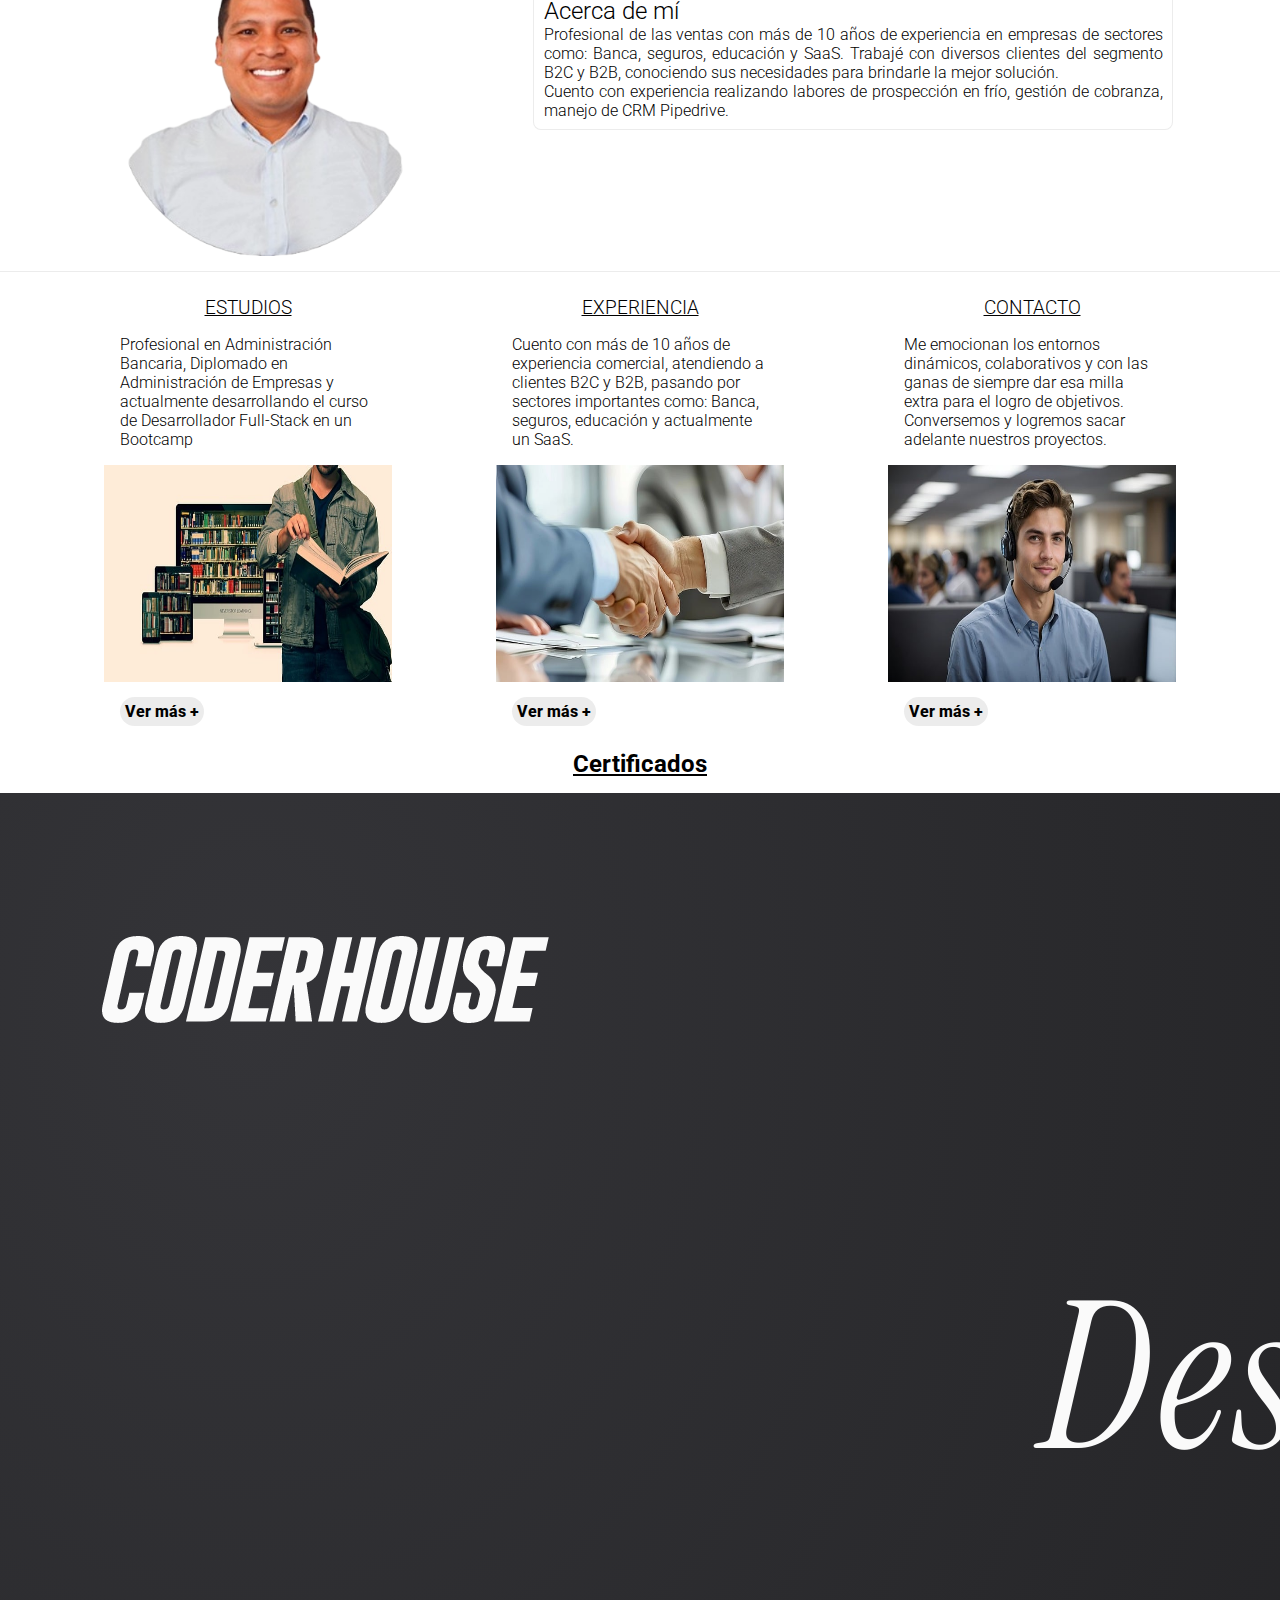
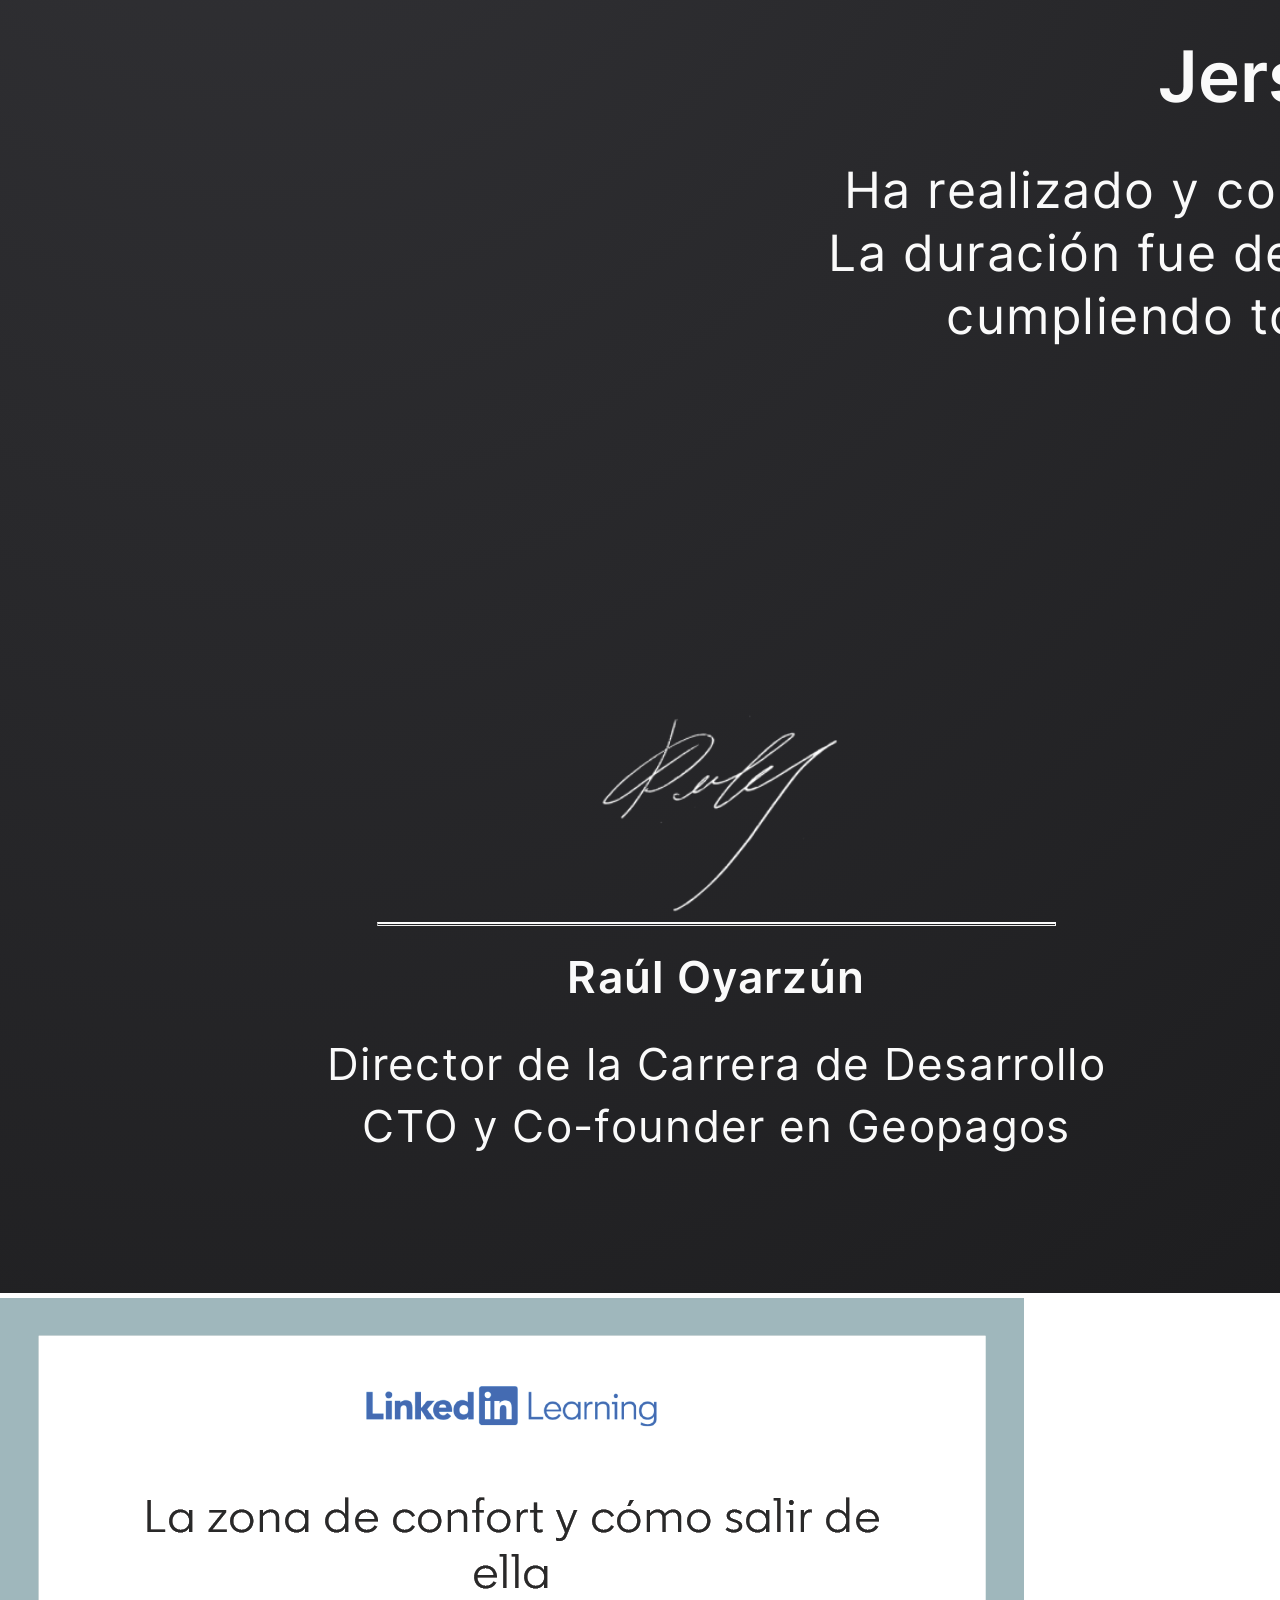
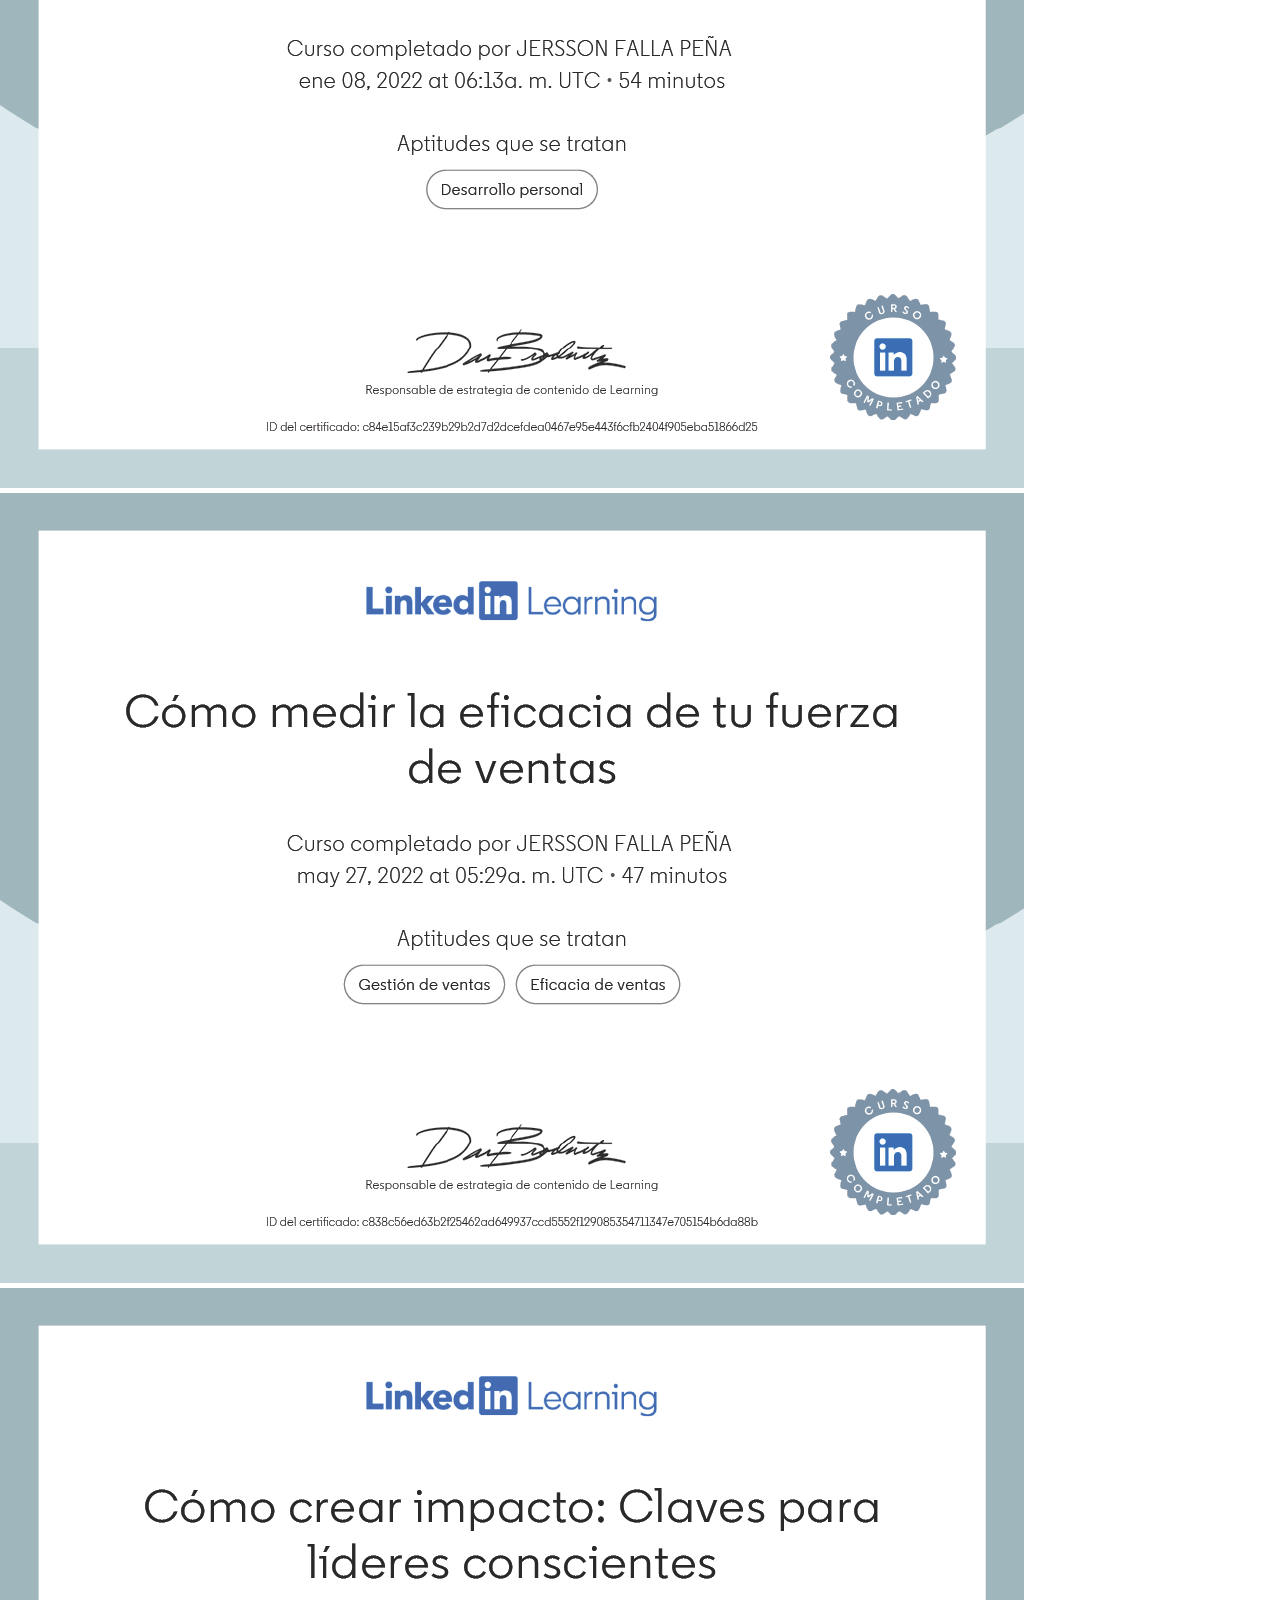
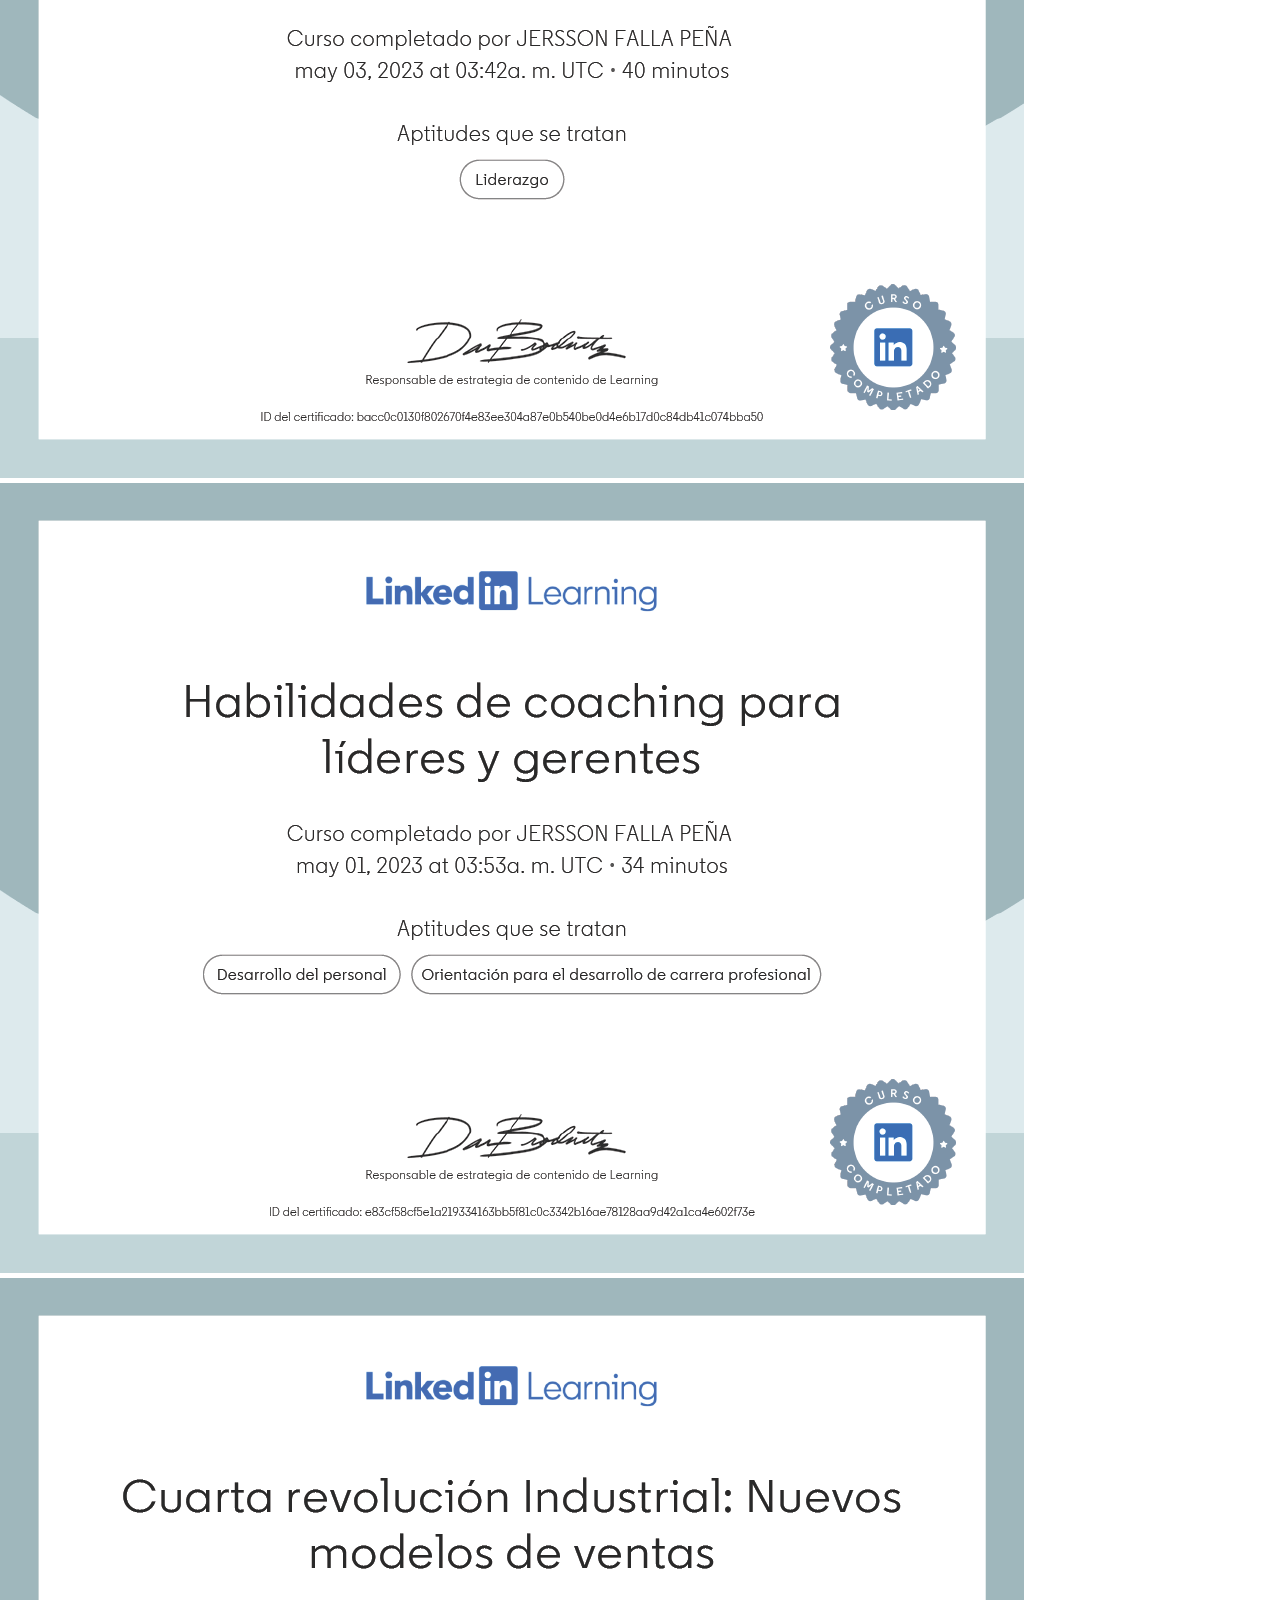
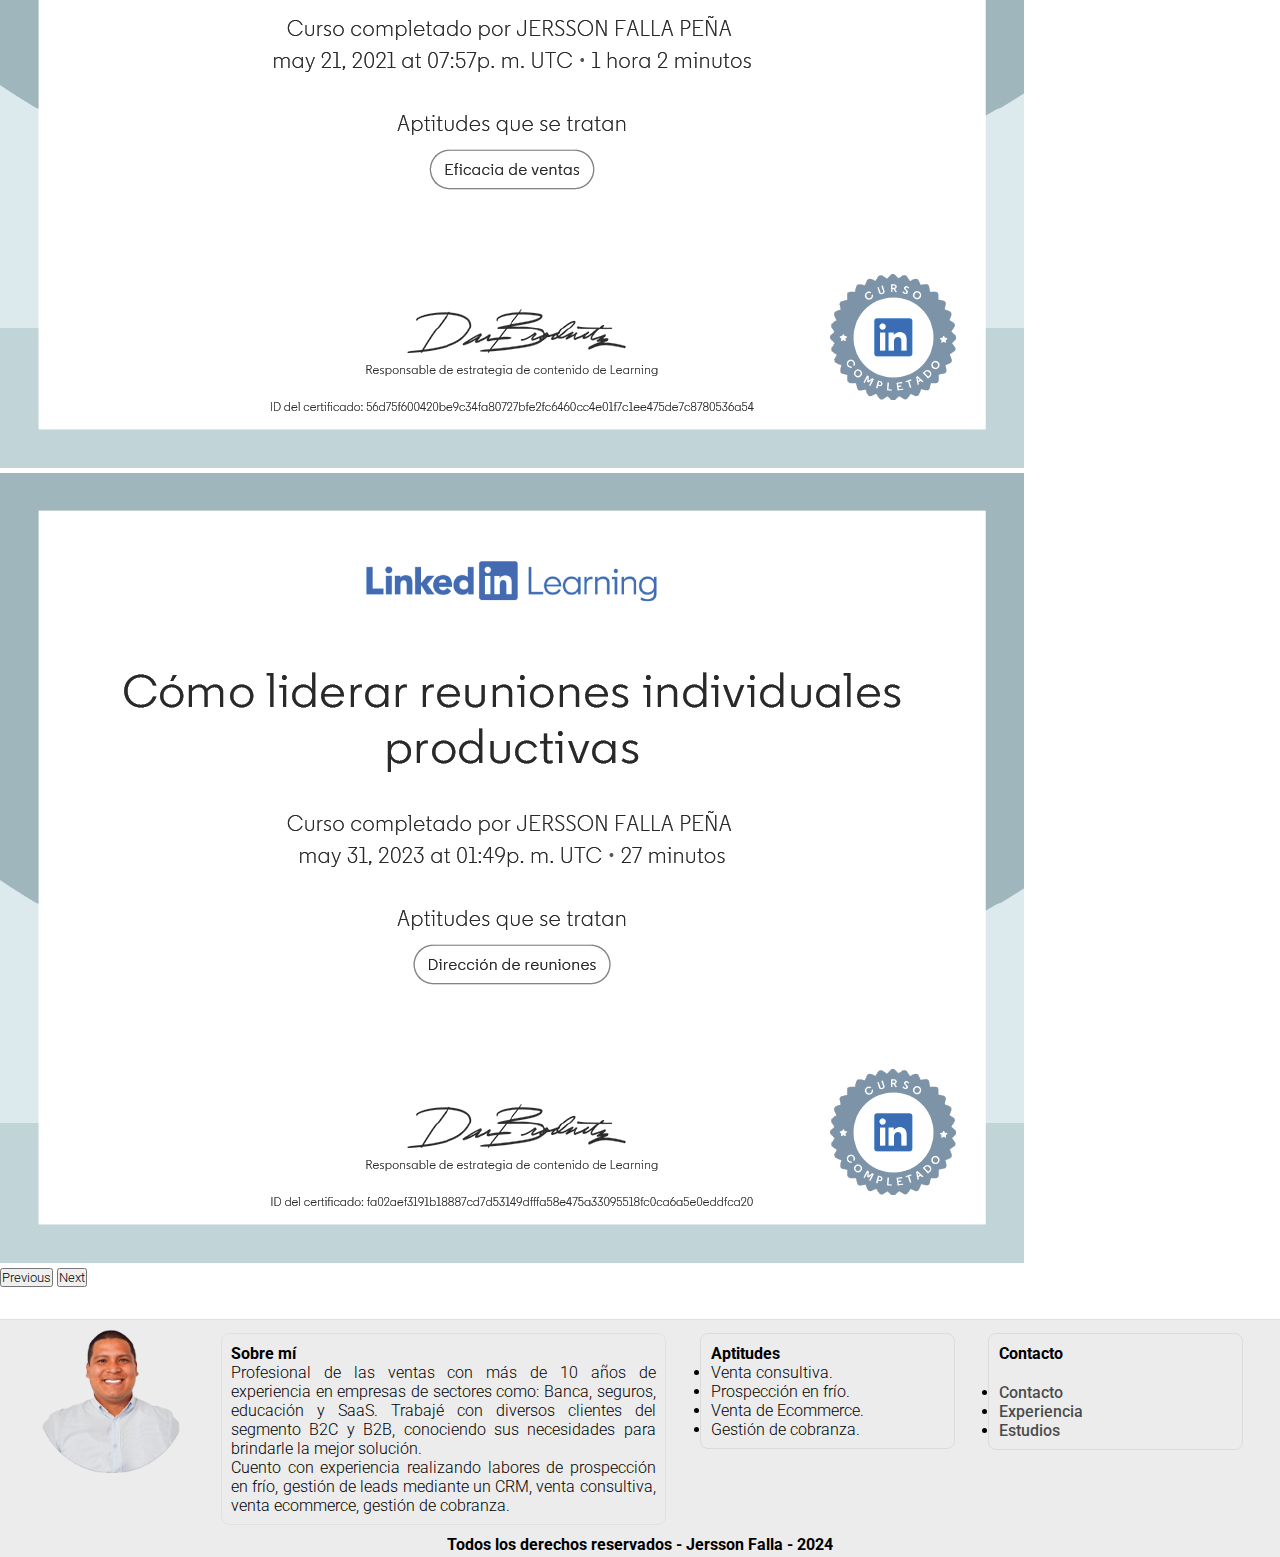
==== commit e3e3de79: "iniciando las páginas de formación" ====
--- a/index.html
+++ b/index.html
@@ -24,7 +24,7 @@
   <header>
     <nav class="navbar navbar-expand-md bg-info " style="--bs-bg-opacity: .15;">
       <div class="container-fluid">
-        <a class="navbar-brand" href="./index.html"><img class="imglogo" src="./assets/img/FOTO JERSSON.png" alt="logo"></a>
+        <a class="navbar-brand" href="./index.html"><img class="imglogo" src="./assets/img/FOTO-JERSSON.png" alt="logo"></a>
         <h1>Jersson Falla</h1>
         <button class="navbar-toggler" type="button" data-bs-toggle="collapse" data-bs-target="#navbarNav" aria-controls="navbarNav" aria-expanded="false" aria-label="Toggle navigation">
           <span class="navbar-toggler-icon"></span>
@@ -92,8 +92,8 @@
     <div class="imagendeparrafo"></div>
     <div class="parrafo">
       <h2>Acerca de mí</h2>
-      <p>Profesional de las ventas con más de 10 años de experiencia en empresas de sectores como: Banca, seguros, educación y SaaS. Trabajé con diversos clientes del segmento B2C y B2B, conociendo sus necesidades para brindarle la mejor solución.</p>
-      <p>Cuento con experiencia realizando labores de prospección en frío, gestión de cobranza, manejo de CRM Pipedrive.</p>
+      <p class="texto">Profesional de las ventas con más de 10 años de experiencia en empresas de sectores como: Banca, seguros, educación y SaaS. Trabajé con diversos clientes del segmento B2C y B2B, conociendo sus necesidades para brindarle la mejor solución.</p>
+      <p class="texto">Cuento con experiencia realizando labores de prospección en frío, gestión de cobranza, manejo de CRM Pipedrive.</p>
     </div>
   </section>
   <section class="cards">
@@ -101,7 +101,7 @@
       <article class="post">
           <h3>Estudios</h3>
           <p>Profesional en Administración Bancaria, Diplomado en Administración de Empresas y actualmente desarrollando el curso de Desarrollador Full-Stack en un Bootcamp</p>
-          <img class="img2" src="./assets/img/students-5523377_640.jpg" alt="estudiando"/>
+          <img class="img-cards" src="./assets/img/students-5523377_640.jpg" alt="estudiando"/>
           <a class="link" href="./assets/pages/formacion.html">Ver más +</a>
       </article>
     </div>
@@ -109,7 +109,7 @@
       <article class="post">
           <h3>Experiencia</h3>
           <p>Cuento con más de 10 años de experiencia comercial, atendiendo a clientes B2C y B2B, pasando por sectores importantes como: Banca, seguros, educación y actualmente un SaaS.</p>
-          <img class="img2" src="./assets/img/business-8598076_640.jpg" alt="cerrando negocios"/>
+          <img class="img-cards" src="./assets/img/business-8598076_640.jpg" alt="cerrando negocios"/>
           <a class="link" href="./assets/pages/experiencia.html">Ver más +</a>
       </article>
     </div>
@@ -117,7 +117,7 @@
       <article class="post">
           <h3>Contacto</h3>
           <p>Me emocionan los entornos dinámicos, colaborativos y con las ganas de siempre dar esa milla extra para el logro de objetivos. Conversemos y logremos sacar adelante nuestros proyectos.</p>
-          <img class="img2" src="./assets/img/call-center-8643477_640.jpg" alt="datos de contacto"/>
+          <img class="img-cards" src="./assets/img/call-center-8643477_640.jpg" alt="datos de contacto"/>
           <a class="link" href="./assets/pages/contacto.html">Ver más +</a>
       </article>
     </div>
@@ -125,9 +125,9 @@
   <section class="certificaciones">
     <h2 class="certificados">Certificados</h2>
     <div id="carouselExampleInterval" class="carousel slide" data-bs-ride="carousel">
-      <div class="carousel-inner" style="height: 250px;">
+      <div class="carousel-inner">
         <div class="carousel-item active" data-bs-interval="4000">
-          <img src="./assets/img/Certificado-desarrollo-web.png" style="height: 250px;" class="d-block w-100" alt="certificado desarrollo web coderhouse">
+          <img src="./assets/img/Certificado-desarrollo-web.png" class="d-block w-100" alt="certificado desarrollo web coderhouse">
         </div>
         <div class="carousel-item" data-bs-interval="4000">
           <img src="./assets/img/zona-confort.png" class="d-block w-100" alt="certf linkedin">
@@ -161,7 +161,7 @@
   <footer>
     <div class="footer">
       <div class="logofooter">
-      <a href="./index.html"><img src="./assets/img/FOTO JERSSON.png" alt="logo"></a>
+      <a href="./index.html"><img src="./assets/img/FOTO-JERSSON.png" alt="logo"></a>
       </div>
       <div class="about-me">
         <h4>Sobre mí</h4>
--- a/assets/css/style.css
+++ b/assets/css/style.css
@@ -9,27 +9,21 @@
 
 @media screen and (min-width: 226px) and (max-width: 768px) {
     .contact-header{
-        height: 3.5em;
-        display: flex;
-        flex-direction: row;
-        justify-content: space-between;
-        background-color: hsla(0, 0%, 50%, 0.15);
-        padding: 5px;
+        height: 6em;
+        display: flex;
+        flex-direction: column;
+        background-color: hsla(0, 0%, 50%, 0.15);
+        align-items: center;
+        text-align: center;
     }
 
     .phone-number {
-        font-weight: 800;
-        margin-left: 5px;
-        margin-top: 4px;
+        font-weight: 600;
     }
     
     .redes-header{
-        font-size: 1em;
+        font-size: 1.2em;
         word-spacing: 5px;
-        margin-top: 2px;
-        margin-bottom: 3px;
-        margin-left: 5px;
-        margin-right: 5px;
     }
 
     .redes-header .fa-whatsapp:hover {
@@ -55,7 +49,7 @@
         margin-left: 50px;
     }
     
-    .img2{
+    .img-cards{
         width: 15em;
         height: 12em;
         margin-bottom: 12px;
@@ -63,6 +57,11 @@
 
     .descripcion {
         border-bottom: 1px solid hsla(0, 0%, 50%, 0.15);
+        display: flex;
+        flex-direction:row;
+        flex-wrap: wrap;
+        justify-content: space-evenly;
+        margin-left: 0.5em;
     }
 
     .imagendeparrafo {
@@ -75,7 +74,7 @@
     }
     .parrafo{
         border: 1px solid hsla(0, 0%, 50%, 0.15);
-        width: 20em;
+        width: 15em;
         border-radius: 25px;
         margin-bottom: 5px;
         padding: 10px;
@@ -86,35 +85,35 @@
         cursor: pointer;
     }
 
+    .texto{
+        text-align: justify;
+    }
+
     .parrafo:hover{
         box-shadow: 0 0.1rem 0.4rem rgba(0,0,0,0.3);
     }
 
     .cards {
         display:flex;
-        flex-direction: column;
+        flex-wrap: wrap;
+        flex-direction: row;
+        justify-content: space-evenly;
     }
 
     .card1{
         width: 15em;
         margin-top: 5px;
         margin-bottom: 10px;
-        margin-left: 10px;
-        display: flex;
     }
     .card2{
         width: 15em;
         margin-top: 5px;
         margin-bottom: 10px;
-        margin-left: 10px;
-        display: flex;
     }
     .card3{
         width: 15em;
         margin-top: 5px;
         margin-bottom: 10px;
-        margin-left: 10px;
-        display: flex;
     }
     
     article {
@@ -151,6 +150,12 @@
         margin: 5px;
     }
 
+    .certificados {
+        text-align: center;
+        font-weight: bold;
+        text-decoration: underline;
+    }
+
     footer {
         background-color: hsla(0, 0%, 50%, 0.15);
         border-top: 1px solid hsla(0, 0%, 0%, 0.05);
@@ -158,28 +163,15 @@
         margin-top: 10px;
     }
 
-    .menu-footer ul {
-        margin-top: 20px;
-        list-style-type:none;
-        display: flex;
+    .footer {
+        display: flex;
+        flex-wrap: wrap;
         flex-direction: column;
- 
-    }
-
-    .menu-footer li a{
-        text-decoration: none;
-        color: hsla(0, 0%, 0%, 0.7);
-        font-weight: 500;
-        margin-bottom: 20px;
-        border-spacing: 2px ;
-    }
+    }
+
     .logofooter img{
         width: 150px;
-    }
-    
-    .footer {
-        display: flex;
-        justify-content: space-between;
+        margin-left: 1.2em;
     }
     .redes {
         display: flex;
@@ -188,6 +180,74 @@
         align-items: flex-end;
         letter-spacing: 10px;
         font-size: 20px;
+    }    
+    .derechos {
+        text-align: center;
+    }
+
+    .about-me{
+        margin-top: 10px;
+        margin-bottom: 10px;
+        text-align: justify;
+    }
+
+    .skills{
+        margin-top: 10px;
+        margin-bottom: 10px;
+    }
+
+    .skills ul{
+        list-style: none;
+    }
+
+    .menu-footer ul {
+        margin-bottom: 10px;
+        list-style: none;
+    }
+
+    .menu-footer li a{
+        text-decoration: none;
+        color: hsla(0, 0%, 0%, 0.7);
+        margin-bottom: 20px;
+    }
+
+    h4{
+        font-weight: 900;
+        text-align: center;
+        text-decoration: underline;
+    }
+
+    .redes {
+        display: flex;
+        flex-direction: row;
+        justify-content: center;
+        align-items: flex-end;
+        letter-spacing: 10px;
+        font-size: 30px;
+    }
+
+    .redes .fa-mobile-screen-button:hover{
+        color:#000000;
+        font-weight: bold;
+        font-size: 1.2em;
+    }
+
+    .redes .fa-whatsapp:hover {
+        color:#25D366;
+        font-weight: bold;
+        font-size: 1.2em;
+    }
+
+    .redes .fa-linkedin-in:hover{
+        color:#0072b1;
+        font-weight: bold;
+        font-size: 1.2em;
+    }
+
+    .derechos {
+        background-color: #0072b1;
+        text-align: center;
+        font-weight: bold;
     }
     .subir {
         height: 25px;
@@ -205,9 +265,6 @@
         box-shadow: 0px 0px 5px 5px #fff;
     }
 
-    .derechos {
-        text-align: center;
-    }
     .subir:hover {
         height: 35px;
         width: 35px;
@@ -224,7 +281,29 @@
         color: hsla(0, 0%, 0%, 0.8);
         box-shadow: 0px 0px 5px 5px #fff;
     }
-    }
+
+    /*inicio de Css para formación-html versión mobile*/
+
+    .cards-estudios {
+        display:flex;
+        flex-wrap: wrap;
+        flex-direction: row;
+        justify-content: space-evenly;
+    }
+
+    article h5{
+        margin: 1rem;
+        text-align: center;
+        text-transform: uppercase;
+        text-decoration: underline;
+    }
+
+    article p {
+        margin: 1rem;
+    }
+
+
+}
 
 @media screen and (min-width: 769px) and (max-width: 1500px) {
         
@@ -273,7 +352,7 @@
     .imglogo{
         width: 5em;
     }
-    .img2{
+    .img-cards{
         width: 18em;
         height: 13.55em;
         margin-bottom: 1em;
@@ -296,7 +375,7 @@
     }
 
     .imagendeparrafo {
-        background-image: url('../img/FOTO\ JERSSON.png');
+        background-image: url('../img/FOTO-JERSSON.png');
         background-size: contain;
         background-repeat: no-repeat;
         background-attachment:local;
@@ -321,7 +400,9 @@
         padding: 0.6rem;
         cursor: pointer;
     }
-
+    .texto {
+        text-align: justify;
+    }
     .parrafo:hover{
         box-shadow: 0 0.1rem 0.4rem rgba(0,0,0,0.3);
     }
@@ -331,7 +412,6 @@
         flex-direction: row;
         justify-content: space-evenly;
         flex-wrap: wrap;
-
     }
 
     .card1{
@@ -420,6 +500,7 @@
         border-radius: 0.5rem;
         padding: 0.6rem;
         cursor: pointer;
+        text-align: justify;
     }
 
     .skills{
@@ -438,7 +519,7 @@
 
     .menu-footer {
         border: 1px solid hsla(0, 0%, 50%, 0.15);
-        width: 12%;
+        width: 20%;
         height: 40%;
         border-radius: 25px;
         margin-top: 10px;
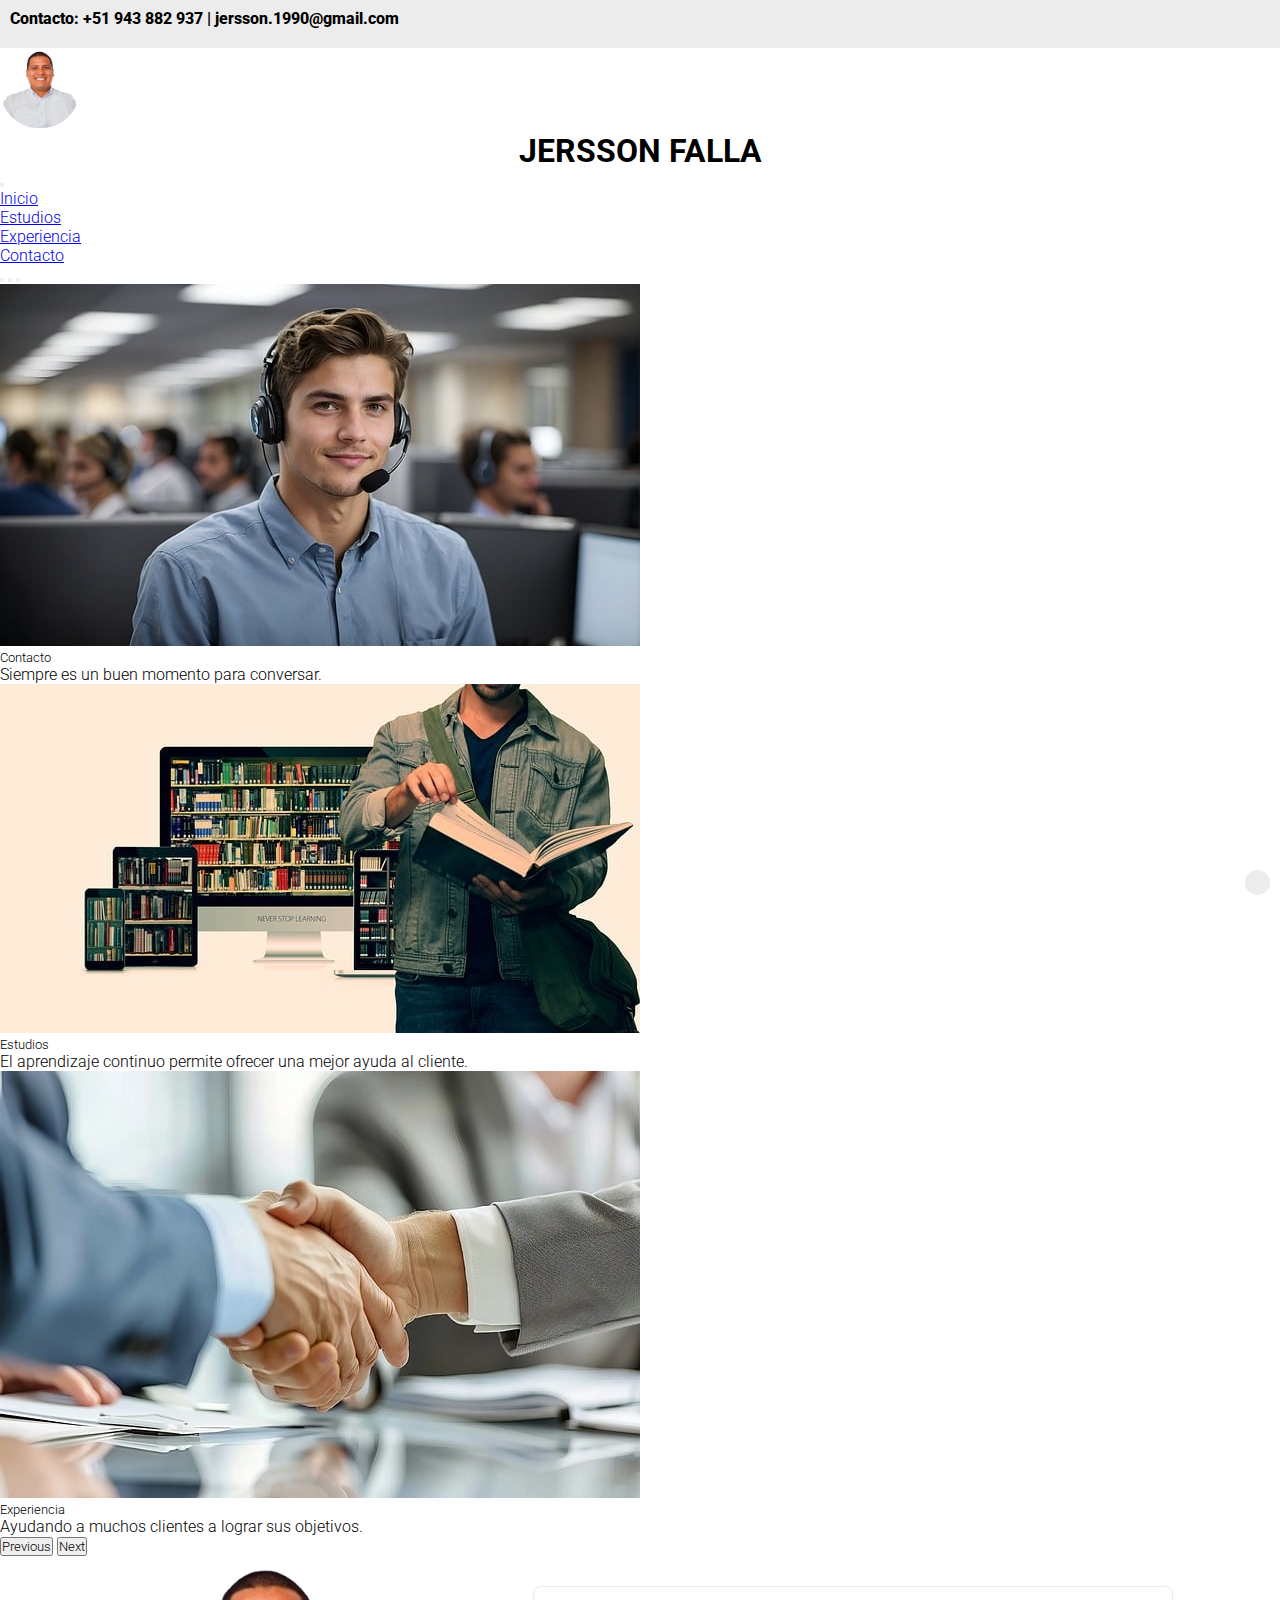
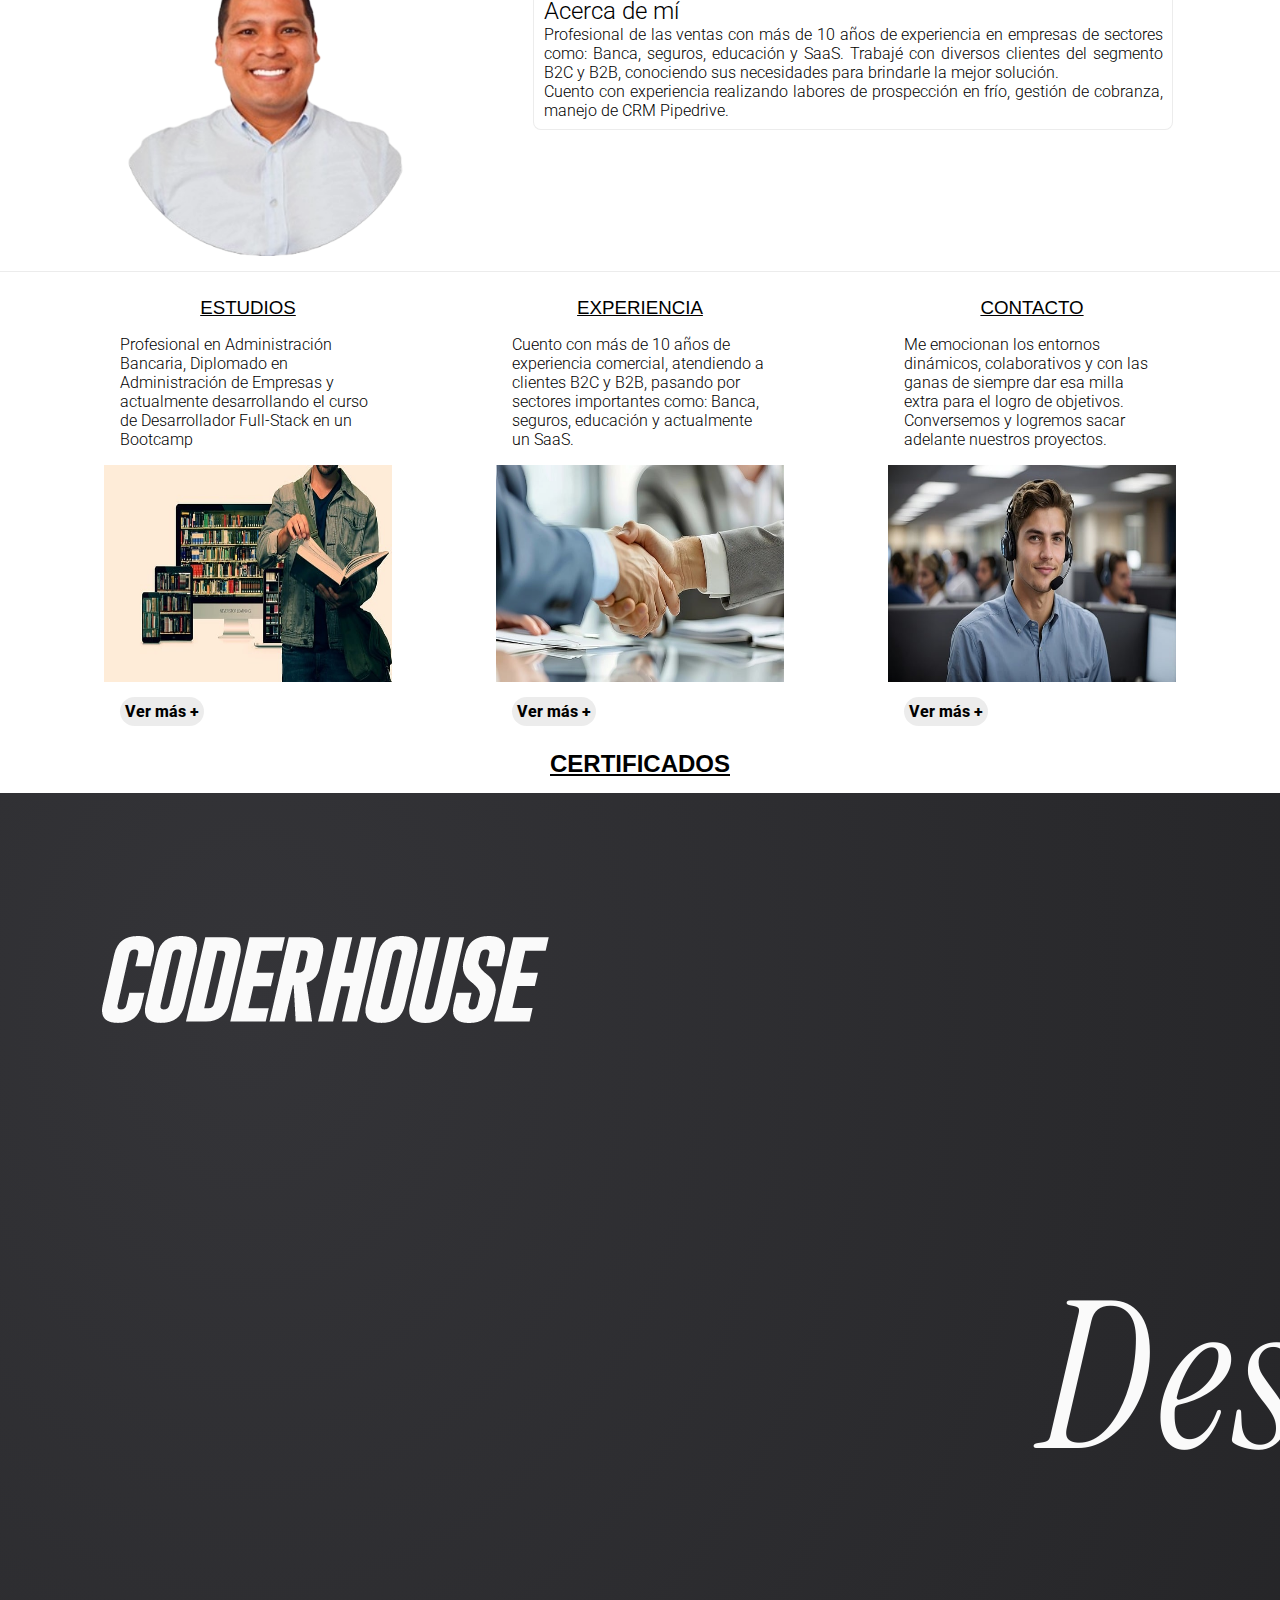
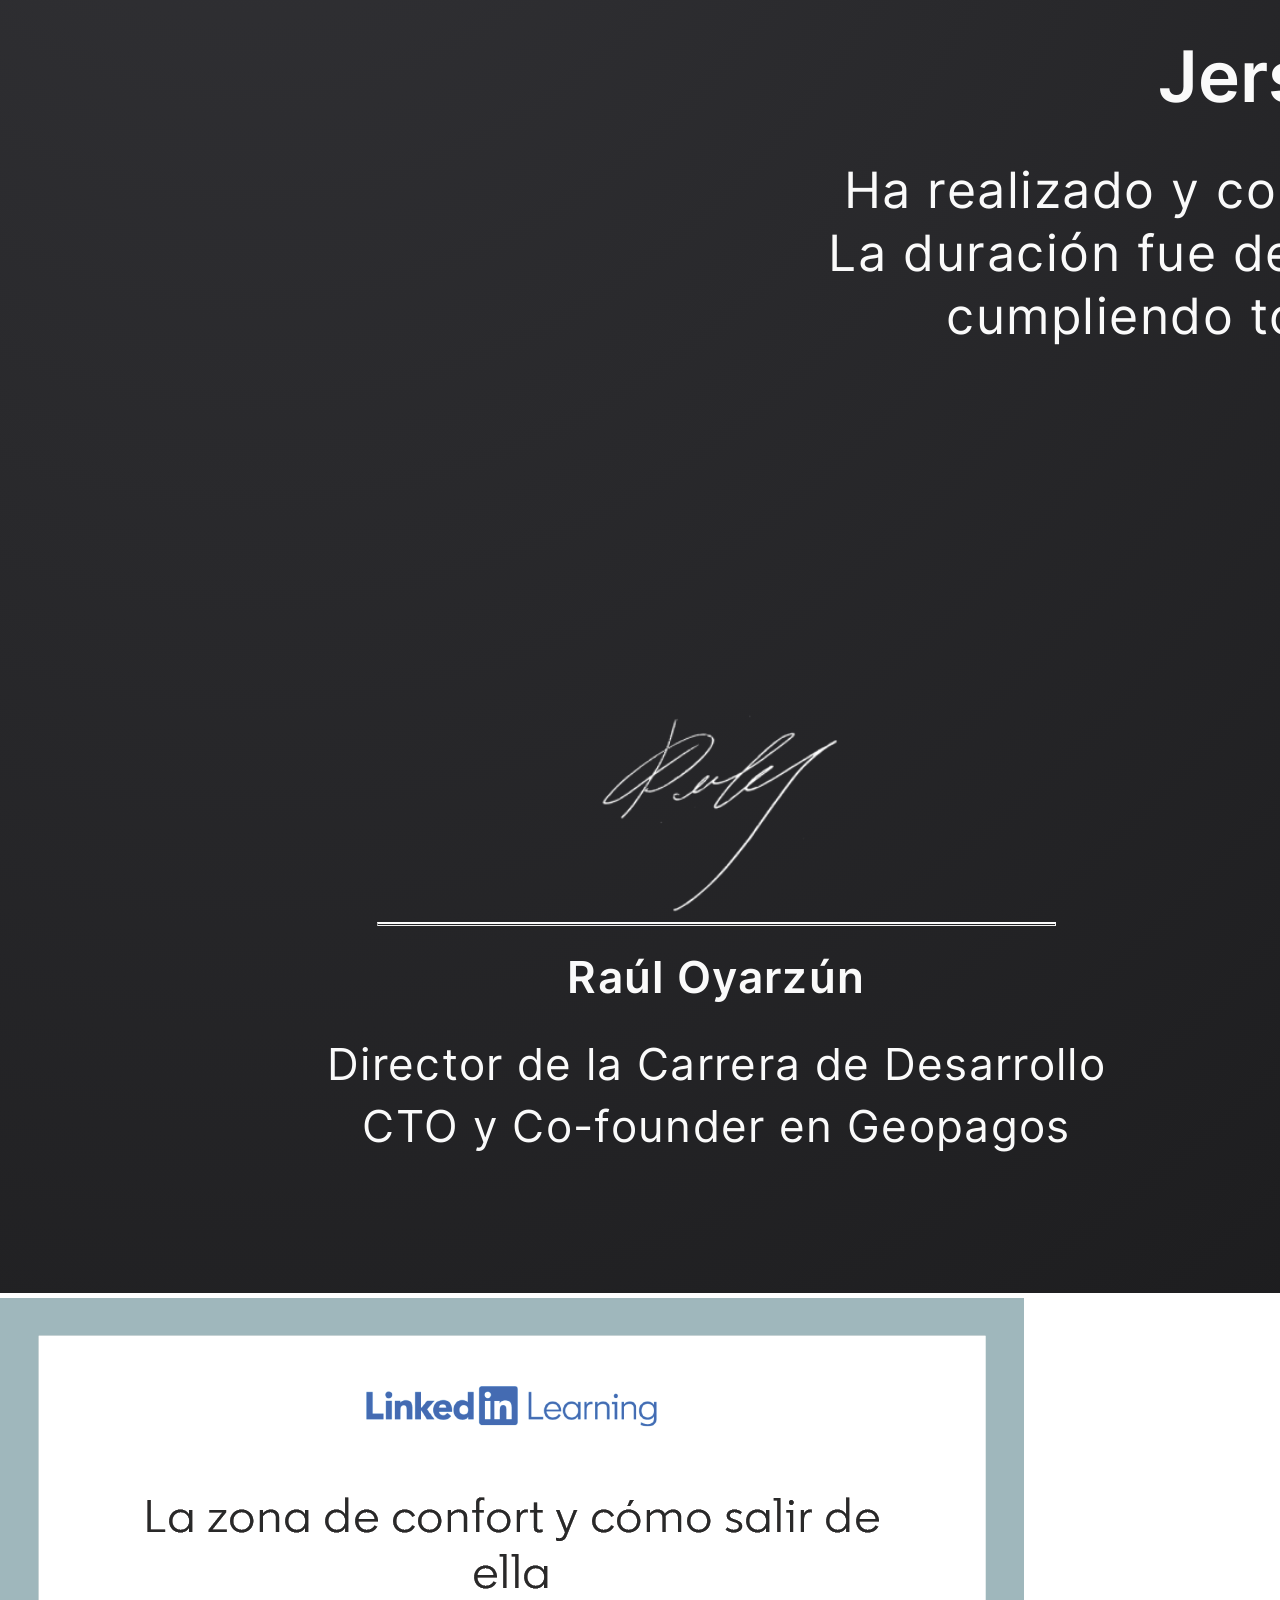
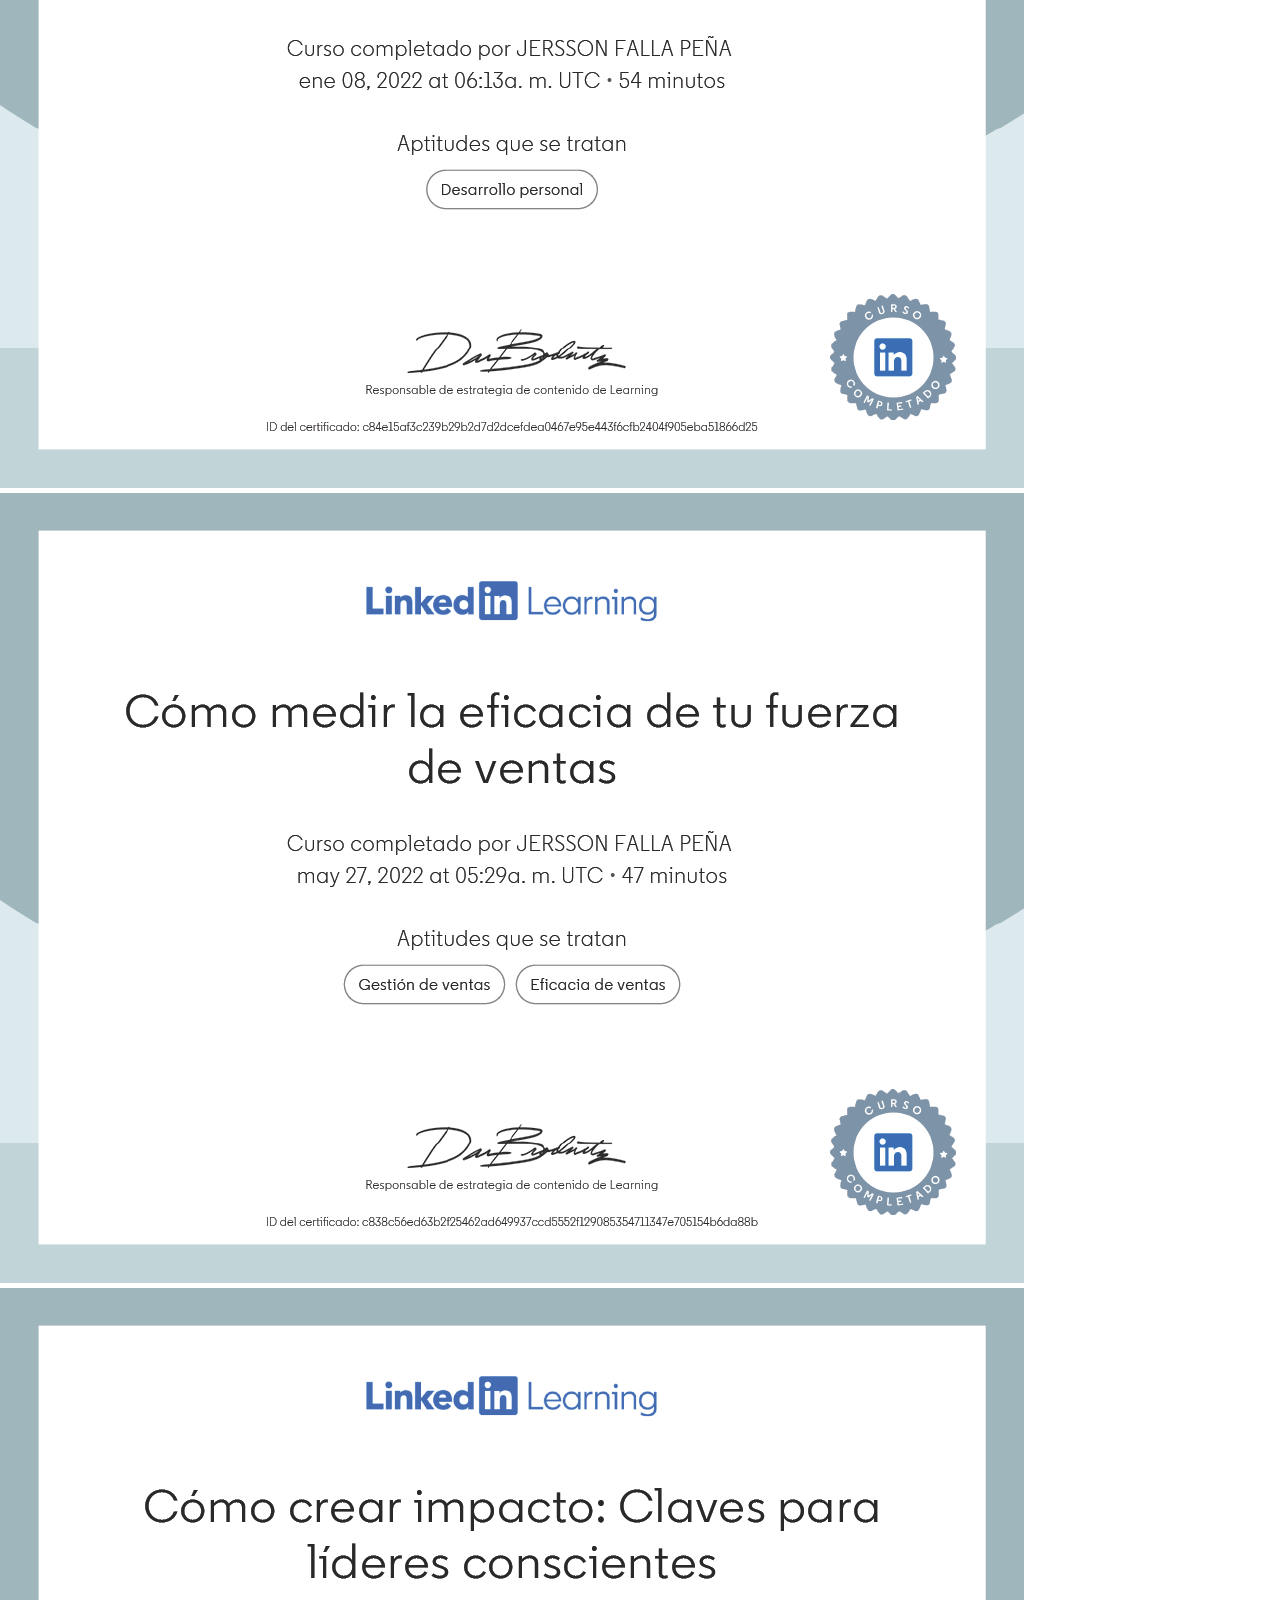
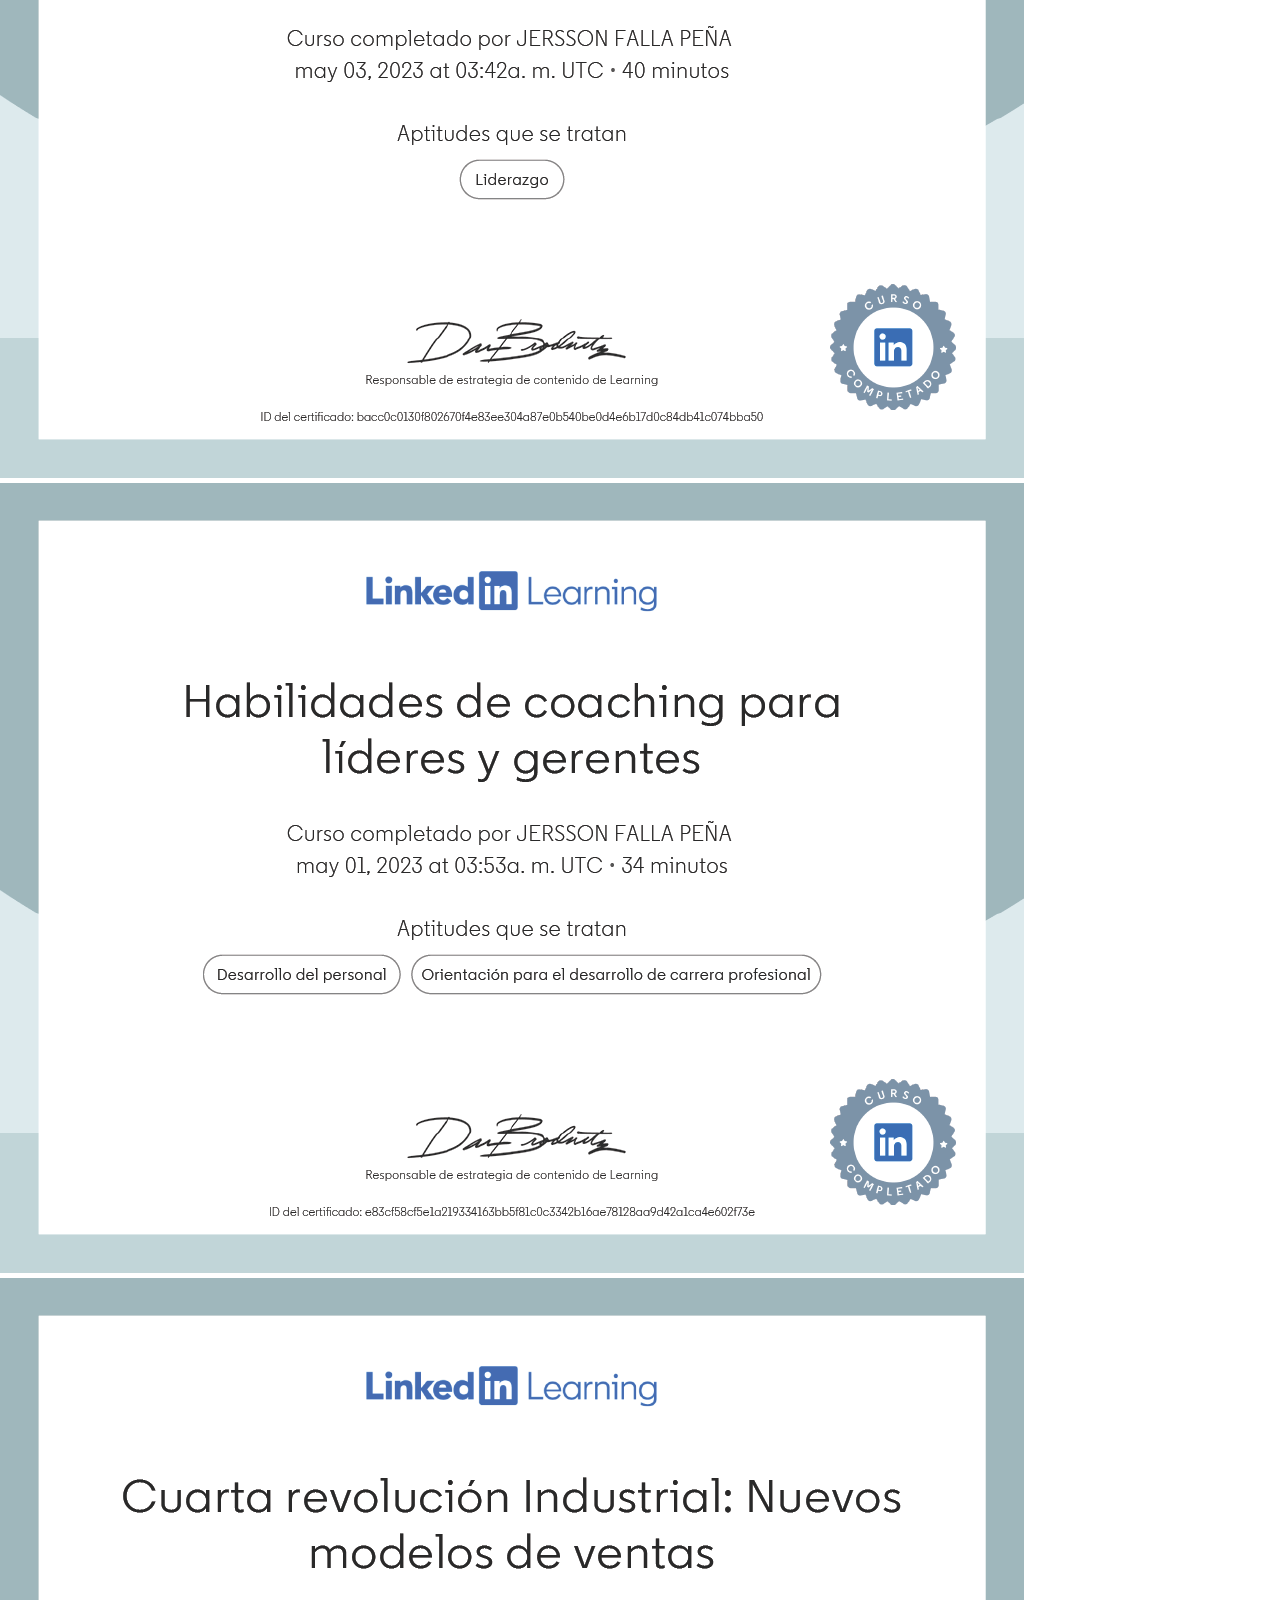
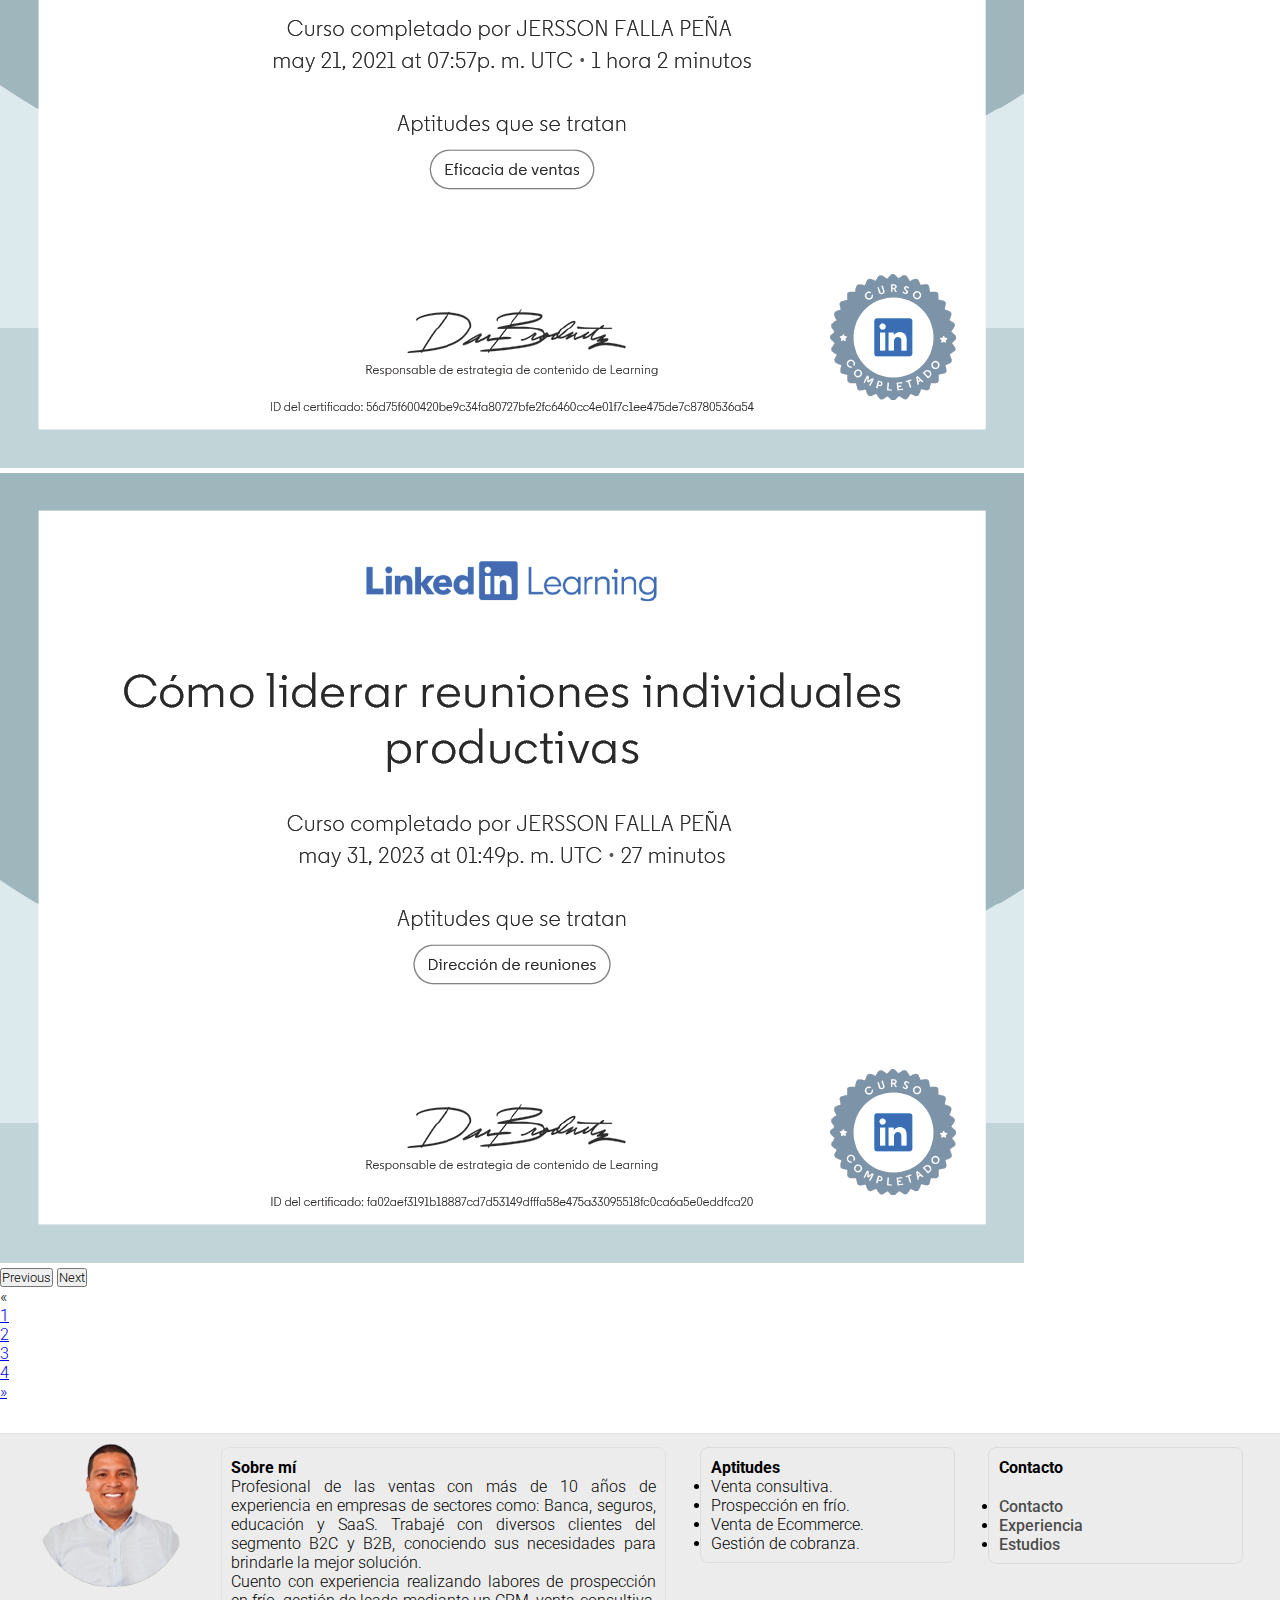
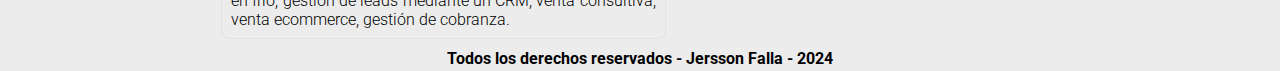
==== commit d748ac32: "terminando tercer page" ====
--- a/index.html
+++ b/index.html
@@ -158,6 +158,24 @@
       </button>
     </div>
   </section>
+  <nav aria-label="Page navigation example" class="mt-3">
+    <ul class="pagination justify-content-center">
+      <li class="page-item disabled">
+        <a class="page-link">
+          <span aria-hidden="true">&laquo;</span>
+        </a>
+      </li>
+      <li class="page-item"><a class="page-link" href="./index.html">1</a></li>
+      <li class="page-item"><a class="page-link" href="./assets/pages/formacion.html">2</a></li>
+      <li class="page-item"><a class="page-link" href="./assets/pages/experiencia.html">3</a></li>
+      <li class="page-item"><a class="page-link" href="./assets/pages/contacto.html">4</a></li>
+      <li class="page-item">
+        <a class="page-link" href="./assets/pages/contacto.html" aria-label="Next">
+          <span aria-hidden="true">&raquo;</span>
+        </a>
+      </li>
+    </ul>
+  </nav>
   <footer>
     <div class="footer">
       <div class="logofooter">
--- a/assets/css/style.css
+++ b/assets/css/style.css
@@ -65,7 +65,7 @@
     }
 
     .imagendeparrafo {
-        background-image: url('../img/FOTO\ JERSSON.png');
+        background-image: url('../img/FOTO-JERSSON.png');
         background-size: contain;
         background-repeat: no-repeat;
         background-attachment:local;
@@ -134,6 +134,7 @@
         text-align: center;
         text-transform: uppercase;
         text-decoration: underline;
+        font-family: 'Franklin Gothic Medium', 'Arial Narrow', Arial, sans-serif;
     }
 
     article p {
@@ -154,6 +155,8 @@
         text-align: center;
         font-weight: bold;
         text-decoration: underline;
+        text-transform: uppercase;
+        font-family: 'Franklin Gothic Medium', 'Arial Narrow', Arial, sans-serif;
     }
 
     footer {
@@ -284,24 +287,70 @@
 
     /*inicio de Css para formación-html versión mobile*/
 
-    .cards-estudios {
+    .cards {
         display:flex;
         flex-wrap: wrap;
         flex-direction: row;
         justify-content: space-evenly;
     }
-
-    article h5{
+    
+    .cards-estudios {
+        transition: box-shadow 0.3s ease;
+        border: 0.5px solid hsla(0, 0%, 50%, 0.15);
+        background-color: #fff;
+        cursor: pointer;
+        width: 13em;
+        margin-top: 5px;
+        margin-bottom: 10px;
+    }
+
+    .cards-estudios:hover {
+        box-shadow: 0 0.1rem 0.4rem rgba(0,0,0,0.3);
+    }
+
+
+    .cards-estudios h5{
+        background-color: hsla(201, 100%, 35%, 0.5);
         margin: 1rem;
         text-align: center;
         text-transform: uppercase;
         text-decoration: underline;
-    }
-
-    article p {
+        font-weight: bold;
+        border-radius: 5px;
+        padding: 5px;
+    }
+
+    .cards-estudios p {
         margin: 1rem;
-    }
-
+        text-align: justify;
+    }
+
+    article .text-tfooter {
+        background-color: hsla(106, 75%, 66%, 0.938);
+        padding: 5px;
+        border-radius: 5px;
+        text-align:center;
+        font-weight: bold;
+    }
+
+    .text-tfooter1 {
+        background-color: hsl(0, 85%, 68%);
+        padding: 5px;
+        border-radius: 5px;
+        text-align: center;
+        font-weight: bold;
+    }
+
+    .cards-estudios img{
+        width: 12.82em;
+        height: 12em;
+        margin-bottom: 12px;
+        border-radius: 10px;
+    }
+
+    .thead .desafiolatam {
+        background-color: #000000;
+    }
 
 }
 
@@ -450,6 +499,7 @@
         text-align: center;
         text-transform: uppercase;
         text-decoration: underline;
+        font-family: 'Franklin Gothic Medium', 'Arial Narrow', Arial, sans-serif;
     }
 
     article p {
@@ -472,6 +522,8 @@
         margin-top: 15px;
         font-weight: bold;
         text-decoration: underline;
+        text-transform: uppercase;
+        font-family: 'Franklin Gothic Medium', 'Arial Narrow', Arial, sans-serif;
     }
 
     footer {
@@ -610,4 +662,71 @@
         color: hsla(0, 0%, 0%, 0.8);
         box-shadow: 0px 0px 5px 5px #fff;
     }
+
+        /*inicio de Css para formación-html versión mobile*/
+
+    .cards {
+        display:flex;
+        flex-wrap: wrap;
+        flex-direction: row;
+        justify-content: space-evenly;
+    }
+    
+    .cards-estudios {
+        transition: box-shadow 0.3s ease;
+        border: 0.5px solid hsla(0, 0%, 50%, 0.15);
+        background-color: #fff;
+        cursor: pointer;
+        width: 18.2em;
+        margin-top: 5px;
+        margin-bottom: 10px;
+    }
+
+    .cards-estudios:hover {
+        box-shadow: 0 0.1rem 0.4rem rgba(0,0,0,0.3);
+    }
+
+
+    .cards-estudios h5{
+        background-color: hsla(201, 100%, 35%, 0.5);
+        margin: 1rem;
+        text-align: center;
+        text-transform: uppercase;
+        text-decoration: underline;
+        font-weight: bold;
+        border-radius: 5px;
+        padding: 5px;
+    }
+
+    .cards-estudios p {
+        margin: 1rem;
+        text-align: justify;
+    }
+
+    article .text-tfooter {
+        background-color: hsla(106, 75%, 66%, 0.938);
+        padding: 5px;
+        border-radius: 5px;
+        text-align: center;
+        font-weight: bold;
+    }
+
+    article .text-tfooter1 {
+        background-color: hsl(0, 85%, 68%);
+        padding: 5px;
+        border-radius: 5px;
+        text-align: center;
+        font-weight: bold;
+    }
+
+    .cards-estudios img{
+        width: 18em;
+        height: 12em;
+        margin-bottom: 12px;
+        border-radius: 10px;
+    }
+
+    .thead .desafiolatam {
+        background-color: #000000;
+    }
 }